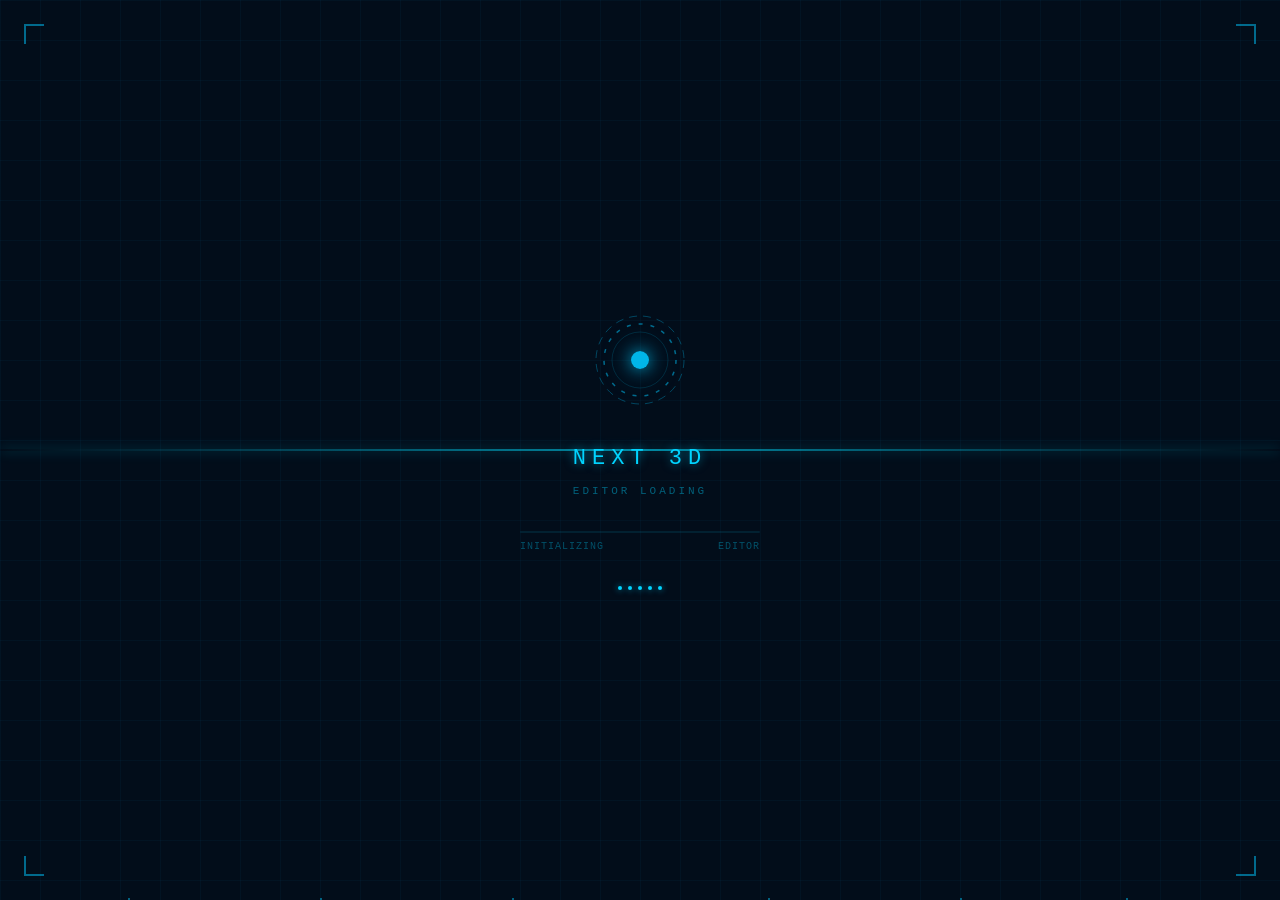
==== index.html @ 9465eab1 "提交代码" ====
<!DOCTYPE html>
<html lang="en">
  <head>
    <meta charset="UTF-8" />
    <link rel="icon" type="image/svg+xml" href="./logo3.webp" />
    <meta name="viewport" content="width=device-width, initial-scale=1.0" />
    <title>Next3D</title>
    <style>
      * { margin: 0; padding: 0; box-sizing: border-box; }

      .root-loading {
        position: fixed;
        inset: 0;
        background: #020d1a;
        display: flex;
        justify-content: center;
        align-items: center;
        overflow: hidden;
        font-family: 'Courier New', monospace;
      }

      .root-loading::before {
        content: '';
        position: absolute;
        inset: 0;
        background-image:
          linear-gradient(rgba(0, 200, 255, 0.04) 1px, transparent 1px),
          linear-gradient(90deg, rgba(0, 200, 255, 0.04) 1px, transparent 1px);
        background-size: 40px 40px;
        animation: grid-move 8s linear infinite;
      }

      @keyframes grid-move {
        0%   { transform: translateY(0); }
        100% { transform: translateY(40px); }
      }

      .root-loading::after {
        content: '';
        position: absolute;
        left: 0; right: 0;
        height: 2px;
        background: linear-gradient(90deg, transparent, rgba(0, 220, 255, 0.6), transparent);
        animation: scan 3s ease-in-out infinite;
        box-shadow: 0 0 12px rgba(0, 220, 255, 0.4);
      }

      @keyframes scan {
        0%   { top: -2px; opacity: 0; }
        10%  { opacity: 1; }
        90%  { opacity: 1; }
        100% { top: 100%; opacity: 0; }
      }

      .corner {
        position: absolute;
        width: 20px; height: 20px;
        border-color: rgba(0, 200, 255, 0.5);
        border-style: solid;
      }
      .corner-tl { top: 24px; left: 24px; border-width: 2px 0 0 2px; }
      .corner-tr { top: 24px; right: 24px; border-width: 2px 2px 0 0; }
      .corner-bl { bottom: 24px; left: 24px; border-width: 0 0 2px 2px; }
      .corner-br { bottom: 24px; right: 24px; border-width: 0 2px 2px 0; }

      .root-loading-wrap {
        position: relative;
        display: flex;
        flex-direction: column;
        align-items: center;
        gap: 32px;
        z-index: 1;
      }

      .hex-ring {
        position: relative;
        width: 100px;
        height: 100px;
      }

      .hex-ring svg {
        position: absolute;
        inset: 0;
        width: 100%;
        height: 100%;
      }

      .hex-ring .ring1 {
        animation: spin 4s linear infinite;
        transform-origin: center;
      }
      .hex-ring .ring2 {
        animation: spin 6s linear infinite reverse;
        transform-origin: center;
      }

      @keyframes spin {
        to { transform: rotate(360deg); }
      }

      .hex-core {
        position: absolute;
        inset: 0;
        display: flex;
        align-items: center;
        justify-content: center;
      }
      .hex-core::before {
        content: '';
        width: 18px; height: 18px;
        background: rgba(0, 200, 255, 0.9);
        border-radius: 50%;
        box-shadow: 0 0 16px rgba(0, 200, 255, 0.8), 0 0 32px rgba(0, 200, 255, 0.4);
        animation: pulse-core 2s ease-in-out infinite;
      }
      @keyframes pulse-core {
        0%, 100% { transform: scale(1); opacity: 0.9; }
        50%       { transform: scale(1.3); opacity: 1; }
      }

      .root-loading-title {
        color: #00d4ff;
        font-size: 22px;
        letter-spacing: 6px;
        text-transform: uppercase;
        text-shadow: 0 0 10px rgba(0, 212, 255, 0.6);
        animation: flicker 4s ease-in-out infinite;
      }
      @keyframes flicker {
        0%, 95%, 100% { opacity: 1; }
        96%            { opacity: 0.6; }
        97%            { opacity: 1; }
        98%            { opacity: 0.7; }
      }

      .root-loading-sub {
        color: rgba(0, 180, 220, 0.5);
        font-size: 11px;
        letter-spacing: 3px;
        margin-top: -24px;
      }

      .progress-wrap {
        width: 240px;
        display: flex;
        flex-direction: column;
        gap: 6px;
      }
      .progress-bar {
        width: 100%;
        height: 2px;
        background: rgba(0, 200, 255, 0.1);
        border-radius: 2px;
        overflow: hidden;
        position: relative;
      }
      .progress-bar::after {
        content: '';
        position: absolute;
        left: -60%;
        top: 0; bottom: 0;
        width: 60%;
        background: linear-gradient(90deg, transparent, #00d4ff, rgba(0, 212, 255, 0.3));
        animation: progress-slide 1.8s ease-in-out infinite;
        border-radius: 2px;
      }
      @keyframes progress-slide {
        0%   { left: -60%; }
        100% { left: 110%; }
      }

      .progress-label {
        display: flex;
        justify-content: space-between;
        color: rgba(0, 180, 220, 0.4);
        font-size: 10px;
        letter-spacing: 1px;
      }

      .data-dots {
        display: flex;
        gap: 6px;
        align-items: center;
      }
      .data-dots span {
        width: 4px; height: 4px;
        background: #00d4ff;
        border-radius: 50%;
        animation: dot-blink 1.2s ease-in-out infinite;
        box-shadow: 0 0 6px rgba(0, 212, 255, 0.8);
      }
      .data-dots span:nth-child(2) { animation-delay: 0.2s; }
      .data-dots span:nth-child(3) { animation-delay: 0.4s; }
      .data-dots span:nth-child(4) { animation-delay: 0.6s; }
      .data-dots span:nth-child(5) { animation-delay: 0.8s; }
      @keyframes dot-blink {
        0%, 100% { opacity: 0.2; transform: scaleY(1); }
        50%       { opacity: 1;   transform: scaleY(2.5); }
      }

      .particle {
        position: absolute;
        width: 2px; height: 2px;
        background: rgba(0, 200, 255, 0.6);
        border-radius: 50%;
        animation: float-up linear infinite;
      }
      @keyframes float-up {
        0%   { transform: translateY(0) translateX(0); opacity: 0; }
        10%  { opacity: 0.8; }
        90%  { opacity: 0.4; }
        100% { transform: translateY(-100vh) translateX(var(--dx, 20px)); opacity: 0; }
      }
    </style>
    <script type="module" crossorigin src="./assets/index-e77e5996.js"></script>
    <link rel="modulepreload" crossorigin href="./assets/react-vendor-e1556ff3.js">
    <link rel="modulepreload" crossorigin href="./assets/index-9e0f6fab.js">
    <link rel="modulepreload" crossorigin href="./assets/babylon-core-b560438e.js">
    <link rel="modulepreload" crossorigin href="./assets/base-a58c041c.js">
    <link rel="modulepreload" crossorigin href="./assets/antd-vendor-e5db0e0a.js">
    <link rel="stylesheet" href="./assets/index-83d38264.css">
    <link rel="stylesheet" href="./assets/base-dc4b1dd3.css">
    <link rel="stylesheet" href="./assets/index-d8f87d47.css">
  </head>
  <body>
    <div id="root">
      <div class="root-loading">
        <div class="corner corner-tl"></div>
        <div class="corner corner-tr"></div>
        <div class="corner corner-bl"></div>
        <div class="corner corner-br"></div>

        <div class="particle" style="left:10%;bottom:0;animation-duration:6s;animation-delay:0s;--dx:30px"></div>
        <div class="particle" style="left:25%;bottom:0;animation-duration:8s;animation-delay:1s;--dx:-20px"></div>
        <div class="particle" style="left:40%;bottom:0;animation-duration:5s;animation-delay:2s;--dx:15px"></div>
        <div class="particle" style="left:60%;bottom:0;animation-duration:7s;animation-delay:0.5s;--dx:-25px"></div>
        <div class="particle" style="left:75%;bottom:0;animation-duration:9s;animation-delay:1.5s;--dx:10px"></div>
        <div class="particle" style="left:88%;bottom:0;animation-duration:6s;animation-delay:3s;--dx:-15px"></div>

        <div class="root-loading-wrap">
          <div class="hex-ring">
            <svg viewBox="0 0 100 100" class="ring1">
              <circle cx="50" cy="50" r="44" fill="none" stroke="rgba(0,200,255,0.3)" stroke-width="1" stroke-dasharray="8 6" />
            </svg>
            <svg viewBox="0 0 100 100" class="ring2">
              <circle cx="50" cy="50" r="36" fill="none" stroke="rgba(0,200,255,0.5)" stroke-width="1.5" stroke-dasharray="4 8" />
            </svg>
            <svg viewBox="0 0 100 100" style="position:absolute;inset:0;width:100%;height:100%">
              <circle cx="50" cy="50" r="28" fill="none" stroke="rgba(0,200,255,0.15)" stroke-width="1" />
            </svg>
            <div class="hex-core"></div>
          </div>

          <div class="root-loading-title">NEXT 3D</div>
          <div class="root-loading-sub">EDITOR LOADING</div>

          <div class="progress-wrap">
            <div class="progress-bar"></div>
            <div class="progress-label">
              <span>INITIALIZING</span>
              <span>EDITOR</span>
            </div>
          </div>

          <div class="data-dots">
            <span></span><span></span><span></span><span></span><span></span>
          </div>
        </div>
      </div>
    </div>
    <script  src="./public/libs/jszip.js"></script>
    
  
  </body>
</html>
---- assets/index-83d38264.css ----
@font-face{font-family:iconfont;src:url(/assets/iconfont-775b035a.woff2?t=1682581403355) format("woff2"),url(/assets/iconfont-4f3cb166.woff?t=1682581403355) format("woff"),url(/assets/iconfont-fc945374.ttf?t=1682581403355) format("truetype")}.iconfont{font-family:iconfont!important;font-size:16px;font-style:normal;-webkit-font-smoothing:antialiased;-moz-osx-font-smoothing:grayscale}.icon-moon:before{content:""}.icon-sun:before{content:""}.icon-cart:before{content:""}.icon-category:before{content:""}.icon-form:before{content:""}.icon-pic:before{content:""}.icon-qrcode:before{content:""}.icon-viewgallery:before{content:""}.icon-account:before{content:""}.icon-clock:before{content:""}.icon-calendar:before{content:""}.icon-text:before{content:""}.icon-icondownload:before{content:""}.icon-rejectedorder:before{content:""}.icon-all:before{content:""}.icon-comments:before{content:""}.icon-cry:before{content:""}.icon-delete:before{content:""}.icon-edit:before{content:""}.icon-set:before{content:""}.icon-Bell:before{content:""}.icon-Clothes:before{content:""}.icon-a-FullscreenExit:before{content:""}.icon-Fullscreen:before{content:""}
---- assets/base-dc4b1dd3.css ----
.ant-tabs-tab.ant-tabs-tab-active .ant-tabs-tab-btn{color:#fff!important}.ant-tabs-tab-btn{color:#ffffff80!important}.ant-tabs-ink-bar{background:#ffffff!important}.ant-menu-vertical-right .ant-menu-item:after,.ant-menu-inline .ant-menu-item:after{border:none}.ant-menu-vertical .ant-menu-item:after,.ant-menu-vertical-left .ant-menu-item:after,.ant-menu-vertical-right .ant-menu-item:after,.ant-menu-inline .ant-menu-item:after{border-right:none!important}.ant-select-selection-item,.ant-select .ant-select-arrow .anticon{color:#000!important}.ant-input,.ant-picker,.ant-select,.ant-cascader,.ant-input-password,.ant-input-affix-wrapper,.ant-table-row-expand-icon,.ant-select-selector{color:#000!important;background-color:#bfbfbf!important;border-radius:6px!important;border:0px!important}.ant-input .anticon,.ant-picker .anticon,.ant-select .anticon,.ant-cascader .anticon,.ant-input-password .anticon,.ant-input-affix-wrapper .anticon,.ant-table-row-expand-icon .anticon,.ant-select-selector .anticon{color:#fff!important}.ant-select-dropdown,.ant-picker-dropdown{background-color:#bfbfbf!important}.ant-select-dropdown .ant-select-item-option,.ant-picker-dropdown .ant-select-item-option,.ant-select-dropdown .ant-cascader-menu-item,.ant-picker-dropdown .ant-cascader-menu-item{color:#000!important}.ant-select-dropdown .ant-select-item-option-active,.ant-picker-dropdown .ant-select-item-option-active,.ant-select-dropdown .ant-select-item-option-selected,.ant-picker-dropdown .ant-select-item-option-selected,.ant-select-dropdown .ant-cascader-menu-item-active,.ant-picker-dropdown .ant-cascader-menu-item-active{color:#fff!important;background-color:#00000080}.ant-select-dropdown .ant-cascader-menu,.ant-picker-dropdown .ant-cascader-menu,.ant-select-dropdown .ant-picker-time-panel-column,.ant-picker-dropdown .ant-picker-time-panel-column,.ant-select-dropdown .ant-picker-footer,.ant-picker-dropdown .ant-picker-footer,.ant-select-dropdown .ant-picker-panel,.ant-picker-dropdown .ant-picker-panel{border-color:#565656}.ant-select-dropdown .ant-picker-panel-container,.ant-picker-dropdown .ant-picker-panel-container{background-color:#242525}.ant-select-dropdown .ant-picker-panel-container .ant-picker-time-panel-cell-inner,.ant-picker-dropdown .ant-picker-panel-container .ant-picker-time-panel-cell-inner,.ant-select-dropdown .ant-picker-panel-container .ant-picker-cell,.ant-picker-dropdown .ant-picker-panel-container .ant-picker-cell,.ant-select-dropdown .ant-picker-panel-container th,.ant-picker-dropdown .ant-picker-panel-container th,.ant-select-dropdown .ant-picker-panel-container .ant-picker-header,.ant-picker-dropdown .ant-picker-panel-container .ant-picker-header,.ant-select-dropdown .ant-picker-panel-container button,.ant-picker-dropdown .ant-picker-panel-container button{color:#ffffffa6}.ant-btn{border-radius:6px!important}.ant-picker-input>input:focus,.theme-default .ant-picker-input>input-focused{box-shadow:none!important}.ant-input-password input,.ant-input-affix-wrapper input{border:none!important}.ant-checkbox-inner{width:20px!important;height:20px!important}.ant-checkbox-inner,.ant-radio-inner{color:#fff;background-color:#0e0e0e!important}.ant-collapse{border:none!important}.ant-collapse-content{background:#242525!important}.ant-checkbox-inner,.ant-table-row-expand-icon{border-radius:2px!important}.ant-checkbox-wrapper:not(.ant-checkbox-wrapper-disabled):hover .ant-checkbox-inner,.ant-checkbox:not(.ant-checkbox-disabled):hover .ant-checkbox-inner{border:0px!important;border-color:#fff0!important}.ant-checkbox-checked .ant-checkbox-inner{border:0px!important;border-color:#fff0!important}.ant-message-notice-content{color:#fff;background-color:#242525}.ant-popover-inner{background-color:#242525}.ant-popover-inner .ant-popover-message{color:#ffffffa6}.ant-divider{border-color:#565656}.ant-dropdown-arrow:before{background-color:#242525}.ant-dropdown-menu{background-color:#242525!important}.ant-dropdown-menu .ant-dropdown-menu-item{color:#fff}.ant-modal-content{background-color:#242525}.ant-modal-content .ant-modal-body .ant-modal-confirm-title{color:#ffffffd9}.ant-modal-content .ant-modal-body .ant-modal-confirm-content{color:#fff}.ant-menu{padding:10px 20px 0!important;background:transparent!important}.ant-menu-sub,.ant-menu-submenu-popup{padding:0!important;background:transparent!important}.ant-menu-submenu-popup .ant-menu-sub{background-color:#242525!important}.anticon svg{vertical-align:initial!important}.ant-picker{width:100%!important}.ant-pagination a,.ant-pagination .ant-pagination-prev,.ant-pagination .ant-pagination-next,.ant-pagination .anticon{color:#ffffffa6}.ant-pagination .ant-pagination-item-active>a{background-color:#242525}h1,h2,h3,h4,h5,h6{color:#fff}label{color:#fff!important}html{height:100%}body{background:#2a2c2c;height:100%}#app{height:100%;overflow:hidden}.headerMenu .ant-menu-item{font-size:14px;font-weight:400;color:#ffffff80!important;border-radius:8px}.headerMenu .ant-menu-item-selected{padding:0 16px;font-weight:500;color:#fff!important;background:#121212!important;border-radius:8px}.headerMenu .ant-menu-item:hover{color:#fff!important}.ant-descriptions-bordered .ant-descriptions-item-label,.ant-descriptions-item-content{color:#fff;background-color:#242525}.ant-descriptions-title{color:#fff}.ant-layout-content{background:#2a2c2c!important;min-height:100%!important}.ant-layout-sider{color:#fff;background:#242525!important}.ant-btn-link{border:none!important}.ant-layout-sider-collapsed .ant-menu:not(.ant-menu-horizontal) .ant-menu-item-selected{padding:0 11.5px}.ant-layout-sider-collapsed .ant-menu-item:hover{padding:0 11.5px}.ant-menu-inline,.ant-menu-vertical,.ant-menu-vertical-left{border-right:1px solid #565656}div::-webkit-scrollbar,main::-webkit-scrollbar,ul::-webkit-scrollbar{width:3px}div::-webkit-scrollbar-thumb,main::-webkit-scrollbar-thumb,ul::-webkit-scrollbar-thumb{background-color:#9093994d;border-radius:20px;-webkit-transition:background-color .3s;transition:background-color .3s}.ant-slider .ant-slider-handle:after{background-color:#bfbfbf!important}span,input{-webkit-user-select:none;-moz-user-select:none;user-select:none}img{-webkit-user-select:text;-moz-user-select:text;user-select:text}.ant-upload-list-item{border:0px!important}.ant-tree.ant-tree-block-node .ant-tree-list-holder-inner .ant-tree-node-content-wrapper{flex-shrink:0}*,:before,:after{--tw-border-spacing-x: 0;--tw-border-spacing-y: 0;--tw-translate-x: 0;--tw-translate-y: 0;--tw-rotate: 0;--tw-skew-x: 0;--tw-skew-y: 0;--tw-scale-x: 1;--tw-scale-y: 1;--tw-pan-x: ;--tw-pan-y: ;--tw-pinch-zoom: ;--tw-scroll-snap-strictness: proximity;--tw-gradient-from-position: ;--tw-gradient-via-position: ;--tw-gradient-to-position: ;--tw-ordinal: ;--tw-slashed-zero: ;--tw-numeric-figure: ;--tw-numeric-spacing: ;--tw-numeric-fraction: ;--tw-ring-inset: ;--tw-ring-offset-width: 0px;--tw-ring-offset-color: #fff;--tw-ring-color: rgb(59 130 246 / .5);--tw-ring-offset-shadow: 0 0 #0000;--tw-ring-shadow: 0 0 #0000;--tw-shadow: 0 0 #0000;--tw-shadow-colored: 0 0 #0000;--tw-blur: ;--tw-brightness: ;--tw-contrast: ;--tw-grayscale: ;--tw-hue-rotate: ;--tw-invert: ;--tw-saturate: ;--tw-sepia: ;--tw-drop-shadow: ;--tw-backdrop-blur: ;--tw-backdrop-brightness: ;--tw-backdrop-contrast: ;--tw-backdrop-grayscale: ;--tw-backdrop-hue-rotate: ;--tw-backdrop-invert: ;--tw-backdrop-opacity: ;--tw-backdrop-saturate: ;--tw-backdrop-sepia: ;--tw-contain-size: ;--tw-contain-layout: ;--tw-contain-paint: ;--tw-contain-style: }::backdrop{--tw-border-spacing-x: 0;--tw-border-spacing-y: 0;--tw-translate-x: 0;--tw-translate-y: 0;--tw-rotate: 0;--tw-skew-x: 0;--tw-skew-y: 0;--tw-scale-x: 1;--tw-scale-y: 1;--tw-pan-x: ;--tw-pan-y: ;--tw-pinch-zoom: ;--tw-scroll-snap-strictness: proximity;--tw-gradient-from-position: ;--tw-gradient-via-position: ;--tw-gradient-to-position: ;--tw-ordinal: ;--tw-slashed-zero: ;--tw-numeric-figure: ;--tw-numeric-spacing: ;--tw-numeric-fraction: ;--tw-ring-inset: ;--tw-ring-offset-width: 0px;--tw-ring-offset-color: #fff;--tw-ring-color: rgb(59 130 246 / .5);--tw-ring-offset-shadow: 0 0 #0000;--tw-ring-shadow: 0 0 #0000;--tw-shadow: 0 0 #0000;--tw-shadow-colored: 0 0 #0000;--tw-blur: ;--tw-brightness: ;--tw-contrast: ;--tw-grayscale: ;--tw-hue-rotate: ;--tw-invert: ;--tw-saturate: ;--tw-sepia: ;--tw-drop-shadow: ;--tw-backdrop-blur: ;--tw-backdrop-brightness: ;--tw-backdrop-contrast: ;--tw-backdrop-grayscale: ;--tw-backdrop-hue-rotate: ;--tw-backdrop-invert: ;--tw-backdrop-opacity: ;--tw-backdrop-saturate: ;--tw-backdrop-sepia: ;--tw-contain-size: ;--tw-contain-layout: ;--tw-contain-paint: ;--tw-contain-style: }/*! tailwindcss v3.4.12 | MIT License | https://tailwindcss.com*/*,:before,:after{box-sizing:border-box;border-width:0;border-style:solid;border-color:#e5e7eb}:before,:after{--tw-content: ""}html,:host{line-height:1.5;-webkit-text-size-adjust:100%;-moz-tab-size:4;-o-tab-size:4;tab-size:4;font-family:ui-sans-serif,system-ui,sans-serif,"Apple Color Emoji","Segoe UI Emoji",Segoe UI Symbol,"Noto Color Emoji";font-feature-settings:normal;font-variation-settings:normal;-webkit-tap-highlight-color:transparent}body{margin:0;line-height:inherit}hr{height:0;color:inherit;border-top-width:1px}abbr:where([title]){-webkit-text-decoration:underline dotted;text-decoration:underline dotted}h1,h2,h3,h4,h5,h6{font-size:inherit;font-weight:inherit}a{color:inherit;text-decoration:inherit}b,strong{font-weight:bolder}code,kbd,samp,pre{font-family:ui-monospace,SFMono-Regular,Menlo,Monaco,Consolas,Liberation Mono,Courier New,monospace;font-feature-settings:normal;font-variation-settings:normal;font-size:1em}small{font-size:80%}sub,sup{font-size:75%;line-height:0;position:relative;vertical-align:baseline}sub{bottom:-.25em}sup{top:-.5em}table{text-indent:0;border-color:inherit;border-collapse:collapse}button,input,optgroup,select,textarea{font-family:inherit;font-feature-settings:inherit;font-variation-settings:inherit;font-size:100%;font-weight:inherit;line-height:inherit;letter-spacing:inherit;color:inherit;margin:0;padding:0}button,select{text-transform:none}button,input:where([type=button]),input:where([type=reset]),input:where([type=submit]){-webkit-appearance:button;background-color:transparent;background-image:none}:-moz-focusring{outline:auto}:-moz-ui-invalid{box-shadow:none}progress{vertical-align:baseline}::-webkit-inner-spin-button,::-webkit-outer-spin-button{height:auto}[type=search]{-webkit-appearance:textfield;outline-offset:-2px}::-webkit-search-decoration{-webkit-appearance:none}::-webkit-file-upload-button{-webkit-appearance:button;font:inherit}summary{display:list-item}blockquote,dl,dd,h1,h2,h3,h4,h5,h6,hr,figure,p,pre{margin:0}fieldset{margin:0;padding:0}legend{padding:0}ol,ul,menu{list-style:none;margin:0;padding:0}dialog{padding:0}textarea{resize:vertical}input::-moz-placeholder,textarea::-moz-placeholder{opacity:1;color:#9ca3af}input::placeholder,textarea::placeholder{opacity:1;color:#9ca3af}button,[role=button]{cursor:pointer}:disabled{cursor:default}img,svg,video,canvas,audio,iframe,embed,object{display:block;vertical-align:middle}img,video{max-width:100%;height:auto}[hidden]{display:none}.container{width:100%}@media (min-width: 640px){.container{max-width:640px}}@media (min-width: 768px){.container{max-width:768px}}@media (min-width: 1024px){.container{max-width:1024px}}@media (min-width: 1280px){.container{max-width:1280px}}@media (min-width: 1536px){.container{max-width:1536px}}.\!visible{visibility:visible!important}.visible{visibility:visible}.static{position:static}.fixed{position:fixed}.absolute{position:absolute}.relative{position:relative}.sticky{position:sticky}.block{display:block}.inline{display:inline}.flex{display:flex}.table{display:table}.grid{display:grid}.hidden{display:none}.transform{transform:translate(var(--tw-translate-x),var(--tw-translate-y)) rotate(var(--tw-rotate)) skew(var(--tw-skew-x)) skewY(var(--tw-skew-y)) scaleX(var(--tw-scale-x)) scaleY(var(--tw-scale-y))}.resize{resize:both}.truncate{overflow:hidden;text-overflow:ellipsis;white-space:nowrap}.border{border-width:1px}.uppercase{text-transform:uppercase}.lowercase{text-transform:lowercase}.shadow{--tw-shadow: 0 1px 3px 0 rgb(0 0 0 / .1), 0 1px 2px -1px rgb(0 0 0 / .1);--tw-shadow-colored: 0 1px 3px 0 var(--tw-shadow-color), 0 1px 2px -1px var(--tw-shadow-color);box-shadow:var(--tw-ring-offset-shadow, 0 0 #0000),var(--tw-ring-shadow, 0 0 #0000),var(--tw-shadow)}.outline{outline-style:solid}.blur{--tw-blur: blur(8px);filter:var(--tw-blur) var(--tw-brightness) var(--tw-contrast) var(--tw-grayscale) var(--tw-hue-rotate) var(--tw-invert) var(--tw-saturate) var(--tw-sepia) var(--tw-drop-shadow)}.invert{--tw-invert: invert(100%);filter:var(--tw-blur) var(--tw-brightness) var(--tw-contrast) var(--tw-grayscale) var(--tw-hue-rotate) var(--tw-invert) var(--tw-saturate) var(--tw-sepia) var(--tw-drop-shadow)}.filter{filter:var(--tw-blur) var(--tw-brightness) var(--tw-contrast) var(--tw-grayscale) var(--tw-hue-rotate) var(--tw-invert) var(--tw-saturate) var(--tw-sepia) var(--tw-drop-shadow)}.transition{transition-property:color,background-color,border-color,text-decoration-color,fill,stroke,opacity,box-shadow,transform,filter,-webkit-backdrop-filter;transition-property:color,background-color,border-color,text-decoration-color,fill,stroke,opacity,box-shadow,transform,filter,backdrop-filter;transition-property:color,background-color,border-color,text-decoration-color,fill,stroke,opacity,box-shadow,transform,filter,backdrop-filter,-webkit-backdrop-filter;transition-timing-function:cubic-bezier(.4,0,.2,1);transition-duration:.15s}.ease-in-out{transition-timing-function:cubic-bezier(.4,0,.2,1)}html,body{width:100%;height:100%;overflow:hidden}#root{height:100%;overflow:hidden}#root .ant-spin-nested-loading,#root .ant-spin-container{height:100%}#root .root-loading{max-height:100%}.ant-message-custom-content{display:flex;align-items:center}.ant-message-custom-content .anticon{top:0!important}.CustomContextMenu{position:absolute;background:#333e;min-width:8rem;color:#fff;font-size:.8rem;overflow:hidden;border-radius:8px;box-shadow:2px 2px 10px #6666;z-index:100000}.CustomContextMenu div{cursor:pointer;padding:6px 10px;transition:background-color .25s ease-in-out}.CustomContextMenu div:hover{background:#1a1a1c}#customContextMenu{background:#333e;-webkit-backdrop-filter:blur(8px);backdrop-filter:blur(8px);border:.5px solid rgba(20,20,20,.3);width:auto;height:auto;position:absolute;display:flex;flex-direction:column;z-index:9999;padding:.4rem .25rem;border-radius:.375rem;min-width:8rem;pointer-events:auto;box-shadow:0 2px 10px #0c0c0c33}.customContextMenuItems{color:#fff;font-size:.8rem;font-family:monospace;background-color:transparent;cursor:pointer;padding:4px 8px;border-radius:.25rem;line-height:1rem;font-weight:500;transition:background-color .25s ease-in-out}.customContextMenuItems:hover{color:#fff;background-color:#017aff}
---- assets/index-d8f87d47.css ----
.index-module_TextureAsset_e4bf1{justify-content:center}.index-module_imageContainer_160c8{position:relative;width:110px;display:inline-block;text-align:center;margin:0 10px}.index-module_imageContainer_160c8:last-child{margin-bottom:100px}.index-module_icon_f36f3{position:absolute;right:0;top:0;z-index:100}.index-module_icon_f36f3:hover{cursor:pointer}.index-module_MaterialAsset_cc990{justify-content:center}.index-module_imageContainer_02bf8{position:relative;display:inline-block}.index-module_imageContainer_02bf8:last-child{margin-bottom:150px}.index-module_itemName_6f32e{text-align:center;width:110px;display:block}.ServiceMaterialAsset{height:100%;width:100%}.ServiceMaterialAsset .ant-tabs .ant-tabs-nav-wrap{min-height:30px!important}.ServiceMaterialAsset .imageContainer{position:relative;display:inline-block}.ServiceMaterialAsset .imageContainer:first-child{margin-top:50px}.ServiceMaterialAsset .imageContainer:last-child{margin-bottom:150px}.ServiceMaterialAsset .itemName{text-align:center;display:block}.TextureAsset{height:100%;width:100%}.TextureAsset .ant-tabs .ant-tabs-nav-wrap{min-height:30px!important}.TextureAsset .imageContainer{position:relative;width:110px;display:inline-block;text-align:center;margin:0 10px}.TextureAsset .imageContainer:first-child{margin-top:50px}.TextureAsset .imageContainer:last-child{margin-bottom:100px}.TextureAsset .icon{position:absolute;right:0;top:0;z-index:100}.TextureAsset .icon:hover{cursor:pointer}.assetWrapper{background-color:#121212;margin:0;padding:0;height:100%;width:100%;overflow:hidden}.assetWrapper #host-element{height:100%}.assetWrapper #host-element #nmeNodeList{overflow-y:scroll}.assetWrapper #host-element .list-container{height:100%!important;padding-bottom:200px}.assetWrapper .ant-tabs-content-holder,.assetWrapper .ant-tabs-content-holder .ant-tabs-content,.assetWrapper .ant-tabs-content-holder .ant-tabs-content .ant-tabs-tabpane{height:100%}.assetWrapper .sceneAssetTaps{background-color:#121212;margin:0;padding:0;height:100%;width:100%}.assetWrapper .sceneAssetTaps .ant-tabs-nav-wrap{overflow-y:scroll!important;min-height:450px;height:100%}.assetWrapper .sceneAssetTaps .ant-tabs-tab{padding-top:0!important}.assetWrapper .sceneAssetTaps .ant-tabs-content-holder{overflow:hidden}.assetWrapper .sceneAssetTaps .ant-tabs-content-holder .ant-tabs-nav{height:34px!important;overflow-y:scroll;position:absolute;background-color:#121212;z-index:1000;width:100%}.assetWrapper .sceneAssetTaps .ant-tabs-content-holder .ant-tabs-tabpane{overflow-y:scroll!important}.assetWrapper .sceneAssetTaps .ant-tabs-content-holder .ant-tabs-nav-list:first-child{padding-top:0!important}.assetWrapper .sceneAssetTaps .ant-tabs-content-holder .ant-tabs{overflow-y:hidden!important}.assetWrapper .assetTaps{background-color:#121212;margin:0;padding:0;height:100%;width:100%}.editorLogo{width:50px;height:50px;display:inline-block;cursor:pointer}.ant-layout-header{display:flex;align-items:center;justify-content:space-between;height:58px;padding:0!important;background-color:#121212!important;border-bottom:1px solid #565656;width:100%}.ant-layout-header .headerMenu{width:100%;display:flex;justify-content:center;align-items:center}.ant-layout-header .header-ri{padding-right:12px;color:#fff}.ant-layout-header .iconfont{color:#fff}.renderCanvas-module_RenderCanvasContainer_a12f2{width:100%;height:100%;position:absolute;top:0;left:0;display:flex}.renderCanvas-module_renderCanvas_15566{width:100%;height:100%;max-width:100%;max-height:100%;display:block}.index-module_loadingWrapper_aa9c2{position:absolute;inset:0;z-index:100;display:flex;justify-content:center;align-items:center}.index-module_loading_7ed77{width:45px;height:45px;display:inline-block;padding:0;border-radius:100%;border:5px solid;border-top-color:#00aeff;border-bottom-color:#00aeff4d;border-left-color:#00aeff;border-right-color:#00aeff4d;animation:index-module_loading-animation_62595 1s ease-in-out infinite}@keyframes index-module_loading-animation_62595{0%{transform:rotate(0)}to{transform:rotate(360deg)}}.ant-layout{height:100%;overflow:hidden}.ant-layout .toosBar{width:50px!important;max-width:50px!important;min-width:50px!important;background-color:#121212!important}.ant-layout .rightSider{width:300px!important;max-width:300px!important;min-width:300px!important}.ant-layout .rightSider .ant-collapse-content-box{padding:6px 0 6px 6px!important}.ant-layout .ant-section{height:calc(100% - 58px);overflow-x:hidden}.ant-layout .ant-layout-content{position:relative!important;height:100%;min-height:600px;margin:0;padding:0}#renderImageContainer{height:100%;flex-grow:1;background-color:#fff;background-image:linear-gradient(45deg,#888 25%,transparent 0,transparent 75%,#888 0),linear-gradient(45deg,#888 25%,transparent 0,transparent 75%,#888 0);background-position:0 0,26px 26px;background-size:52px 52px}.index-module_buttonElement_e37c5{width:90%!important;background-color:#ffffffc1;color:#000!important;font-weight:400;border-radius:6px!important;margin:10px 5%}.index-module_buttonElement_e37c5:hover{background-color:#fff!important}.index-module_CheckBoxElement_4860d{margin-top:5px;margin-bottom:5px;height:25px;line-height:25px}.index-module_name_53db2{min-width:40%;display:inline-block}.index-module_checkBox_6c564{margin-left:10px}.index-module_colorElement_fae99{margin-top:5px;margin-bottom:5px;height:32px;line-height:32px;display:flex;align-items:center}.index-module_colorName_bdc8c{display:inline-block;width:calc(40% + 2px)}.index-module_colorWrapper_2a331{display:inline-block}.index-module_colorPicker_be84f{margin-top:4px;margin-right:5px;border:0px!important;border-color:#fff0!important}.index-module_selectWrapper_69833{margin-top:10px;margin-bottom:10px}.index-module_selectWrapper_69833 .index-module_name_e2da8{display:inline-block;width:40%}.index-module_InputNumberElement_78919{display:flex;align-items:center;margin-top:5px;margin-bottom:5px}.index-module_name_c3c73{display:inline-block;width:40%}.index-module_InputStringElement_fde5b{display:flex;align-items:center;margin-top:5px;margin-bottom:5px}.index-module_name_393c5{display:inline-block;width:40%}.index-module_input_25c5d{width:100px;background-color:#000!important;color:#fff!important;border-radius:6px!important}.index-module_input_25c5d::-moz-placeholder{color:#ffffffa6!important}.index-module_input_25c5d::placeholder{color:#ffffffa6!important}.index-module_SliderElement_a6436{display:flex;align-items:center}.index-module_name_5ee3d{display:inline-block;width:40%}.index-module_slider_533d2{display:inline-block;width:50px}.index-module_input_c658c{display:inline-block;width:70px;margin-left:5px;color:#fff!important}.index-module_SliderNumberInput_a1bfa{display:flex;align-items:center;margin-top:5px;margin-bottom:5px;height:25px;padding:5px;background-color:#000}.index-module_input_b06b9{margin:0 0 0 5px;padding:0;color:#fff;background-color:#000;flex-grow:1!important;flex-shrink:1!important;border:none;outline:none;height:25px;display:inline-block;width:80%}.index-module_DragLabel_85a0d{padding:0;color:#a7a7a7;cursor:ns-resize!important;background-color:#000!important;height:25px;line-height:25px;display:inline-block}.index-module_name_7974d{width:30%}.index-module_name_23559{width:20%}.index-module_ImageElement_704e6{display:flex;align-items:center;margin-top:5px;margin-bottom:5px;height:102px;gap:12px}.index-module_name_e6c58{display:inline-block;width:40%;font-size:14px;color:#aaa}.index-module_imageContainer_5a2fc{display:flex;align-items:center;justify-content:center;height:100%;width:100%;position:relative}.index-module_uploadBg_4d5d9{background-image:repeating-conic-gradient(#00000044 0 25%,transparent 0 50%)!important;background-size:16px 16px;background-color:#eee;width:100px;height:100px;display:flex;align-items:center;justify-content:center;cursor:pointer;transition:border-color .2s,background .2s}.index-module_deleteIcon_9b0a2{position:absolute;top:2px;right:2px;font-size:16px;color:#959595;background:#000000;border-radius:50%;padding:2px;cursor:pointer;z-index:1;box-shadow:0 2px 4px #0003}.index-module_deleteIcon_9b0a2:hover{color:#fff}.index-module_ImageElement_d5d52{display:flex;align-items:center;margin-top:5px;margin-bottom:5px;height:102px}.index-module_name_558d4{display:inline-block;width:40%}.index-module_uploadBg_61df1{background-image:repeating-conic-gradient(#00000044 0 25%,transparent 0 50%)!important;background-size:16px 16px;background-color:#eee;width:100%;height:100%}.material-node-list{display:flex;flex-direction:column;gap:8px;max-height:212px;overflow-y:auto;padding-bottom:50px}.material-node-item{display:flex;justify-content:space-between;align-items:center;padding:6px 12px;border-radius:6px;cursor:pointer;background:#232323;transition:background .2s}.material-node-item:hover{background:#333}.material-node-item.selected{background:#555}.material-node-content{display:flex;align-items:center;gap:10px}.material-node-dot{width:16px;height:16px;border-radius:50%;display:inline-block;margin-right:10px;box-sizing:border-box}.material-node-label{font-size:15px;color:#eee}.material-node-item.selected .material-node-label{color:#fff;font-weight:700}.material-node-add-btn{margin-top:12px;border-radius:6px;height:36px;font-size:15px;background:#232323;color:#aaa;border-color:#444;transition:background .2s,color .2s}.material-node-add-btn:hover{background:#333;color:#fff;border-color:#666}.material-node-delete{color:#959595;font-size:16px;cursor:pointer;transition:color .2s}.material-node-delete:hover{color:#fff}.material-node-actions{display:flex;align-items:center;gap:8px}.material-node-arrow{color:#959595;font-size:14px;cursor:pointer;transition:color .2s}.material-node-arrow:hover{color:#fff}.texture-block-list{display:flex!important;flex-wrap:wrap;gap:16px;align-items:flex-start;max-width:224px}.texture-block-item{display:flex;flex-direction:column;align-items:center;width:64px;cursor:pointer;transition:box-shadow .2s,border-color .2s;position:relative}.texture-block-pic{width:64px;height:64px;-o-object-fit:cover;object-fit:cover;border-radius:4px;background:#222;border:1px solid #333}.texture-block-label{margin-top:4px;font-size:14px;color:#aaa;text-align:center}.texture-block-item.selected .texture-block-pic{border-color:#40a9ff;box-shadow:0 0 0 2px #40a9ff33}.texture-block-add{justify-content:center}.texture-block-add-btn{width:64px;height:64px;display:flex;align-items:center;justify-content:center;background:#18191c;border:1px dashed #333;border-radius:4px;cursor:pointer;transition:border-color .2s,background .2s}.texture-block-add-btn:hover{border-color:#666;background:#232323}.texture-block-delete{position:absolute;top:-8px;right:-8px;font-size:16px;color:#959595;background:#000;border-radius:50%;padding:2px;cursor:pointer;z-index:1;box-shadow:0 2px 4px #0003}.texture-block-delete:hover{color:#fff}.texture-block-arrows{display:flex;justify-content:center;gap:16px;margin-top:8px}.texture-block-arrow{color:#959595;font-size:16px;cursor:pointer;transition:color .2s;padding:4px;border-radius:4px}.texture-block-arrow:hover{color:#fff;background:rgba(255,255,255,.1)}.index-module_sceneWrapper_d5804,.index-module_renderWrapper_670ed,.index-module_postProcessWrapper_8893c,.index-module_animationWrapper_88fb4{position:absolute;width:100%}.index-module_interactiveWrapper_46092{width:100%;background-color:#242525!important}.index-module_instanceInteractiveWrapper_e0266{width:100%;background-color:#242525!important;padding:16px;background:#1a1a1a;border-radius:8px;min-height:300px}.index-module_interactiveItem_40528{display:flex;justify-content:space-around}.index-module_interactiveItemName_ba43b{flex-grow:1}.index-module_associateItemName_50021{margin-bottom:24px}.index-module_imageTitle_69cb0{margin-bottom:24px;font-weight:bolder}.index-module_imageItem_896e0{width:120px;height:120px;text-align:center;background-image:url(/assets/bg3-6700b6e9.png);background-size:cover;margin:auto;position:relative}.index-module_imageItemDelete_5232c{position:absolute;top:5px;right:5px;width:20px;height:20px;z-index:10}.index-module_imageItemDelete_5232c:hover{cursor:pointer}.index-module_imageAddItem_dc789{width:120px;height:120px;text-align:center;background-color:#141414;background-size:cover;line-height:90px;font-size:100px}.index-module_associateCard_8de88{background:#2a2a2a!important;border:1px solid #333!important;border-radius:8px!important}.index-module_associateCard_8de88 .ant-card-head{background:#333!important;border-bottom:1px solid #444!important;border-radius:8px 8px 0 0!important}.index-module_associateCard_8de88 .ant-card-head .index-module_ant-card-head-title_dc071{color:#fff!important;font-weight:500}.index-module_associateCard_8de88 .ant-card-body{background:#2a2a2a!important;border-radius:0 0 8px 8px!important;padding:12px 16px!important}.index-module_associateBtn_03c5b{background:#232323!important;border-color:#232323!important;border-radius:6px!important;color:#fff!important}.index-module_associateBtn_03c5b:hover{background:#444!important;border-color:#444!important;color:#fff!important}.index-module_associateContent_b9a22{display:flex;align-items:center;gap:8px;margin-top:8px}.index-module_nodeTag_42106{border-radius:4px!important;font-size:12px!important;padding:2px 8px!important}.index-module_actionArea_b48c5{margin-top:24px;padding:16px;background:#333;border-radius:8px;border:1px solid #444}.index-module_downloadBtn_38cad{background:#232323!important;border-color:#232323!important;border-radius:8px!important;height:48px!important;font-size:16px!important;font-weight:500!important;color:#fff!important}.index-module_downloadBtn_38cad:hover{background:#444!important;border-color:#444!important;color:#fff!important}.index-module_wrapper_ae4fa{overflow-y:scroll;height:100%}.index-module_content_9b623{height:1500px;position:relative;height:100%;overflow-y:scroll}.index-module_treeWrapper_cd23d{overflow:scroll;padding-bottom:30px;padding-top:30px;height:100%;width:200px;background-color:#121212!important}.index-module_treeWrapper_cd23d::-webkit-scrollbar{width:10px!important;height:10px!important}.index-module_treeWrapper_cd23d::-webkit-scrollbar-thumb{background-color:#9093994d;border-radius:10px;width:10px!important;-webkit-transition:background-color .3s;transition:background-color .3s}.index-module_treeMenu_5f0df{background-color:#121212!important;width:100%!important}.index-module_toosWrapper_49fc7{padding-top:30px;padding-bottom:30px}.index-module_icons_b6961{width:20px;height:20px;margin:15px 5px 15px 15px;display:inline-block;font-size:20px;line-height:20px;cursor:pointer;-webkit-user-select:none;-moz-user-select:none;user-select:none}.index-module_loadingWrapper_82ea6{position:absolute;inset:0;z-index:100;display:flex;justify-content:center;align-items:center}.index-module_loading_1edee{width:45px;height:45px;display:inline-block;padding:0;border-radius:100%;border:5px solid;border-top-color:#00aeff;border-bottom-color:#00aeff4d;border-left-color:#00aeff;border-right-color:#00aeff4d;animation:index-module_loading-animation_b99b6 1s ease-in-out infinite}@keyframes index-module_loading-animation_b99b6{0%{transform:rotate(0)}to{transform:rotate(360deg)}}
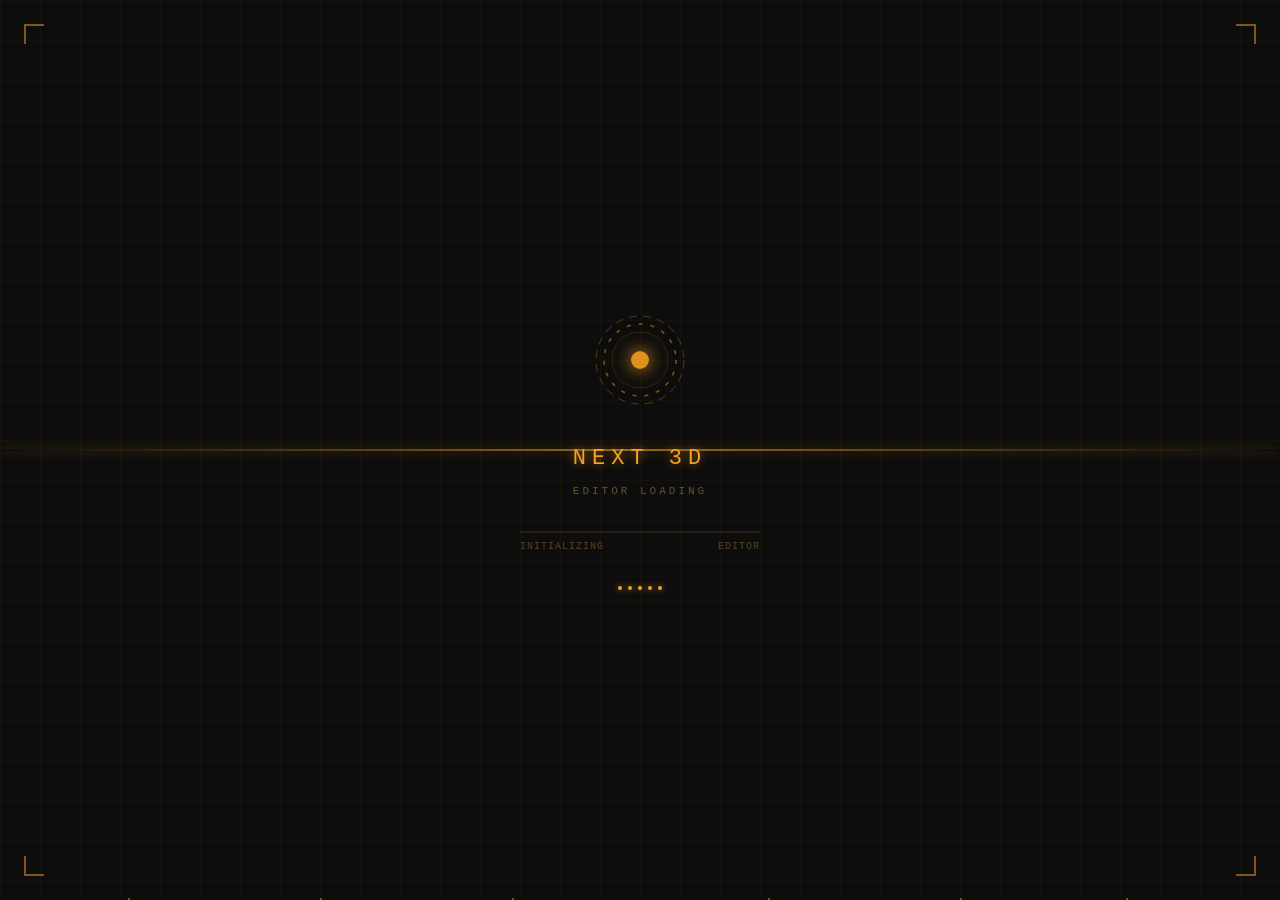
==== commit 8bce7fe3: "提交代码" ====
--- a/index.html
+++ b/index.html
@@ -11,7 +11,7 @@
       .root-loading {
         position: fixed;
         inset: 0;
-        background: #020d1a;
+        background: #0d0d0d;
         display: flex;
         justify-content: center;
         align-items: center;
@@ -24,8 +24,8 @@
         position: absolute;
         inset: 0;
         background-image:
-          linear-gradient(rgba(0, 200, 255, 0.04) 1px, transparent 1px),
-          linear-gradient(90deg, rgba(0, 200, 255, 0.04) 1px, transparent 1px);
+          linear-gradient(rgba(245, 160, 32, 0.04) 1px, transparent 1px),
+          linear-gradient(90deg, rgba(245, 160, 32, 0.04) 1px, transparent 1px);
         background-size: 40px 40px;
         animation: grid-move 8s linear infinite;
       }
@@ -40,9 +40,9 @@
         position: absolute;
         left: 0; right: 0;
         height: 2px;
-        background: linear-gradient(90deg, transparent, rgba(0, 220, 255, 0.6), transparent);
+        background: linear-gradient(90deg, transparent, rgba(245, 160, 32, 0.6), transparent);
         animation: scan 3s ease-in-out infinite;
-        box-shadow: 0 0 12px rgba(0, 220, 255, 0.4);
+        box-shadow: 0 0 12px rgba(245, 160, 32, 0.4);
       }
 
       @keyframes scan {
@@ -55,7 +55,7 @@
       .corner {
         position: absolute;
         width: 20px; height: 20px;
-        border-color: rgba(0, 200, 255, 0.5);
+        border-color: rgba(245, 160, 32, 0.5);
         border-style: solid;
       }
       .corner-tl { top: 24px; left: 24px; border-width: 2px 0 0 2px; }
@@ -108,9 +108,9 @@
       .hex-core::before {
         content: '';
         width: 18px; height: 18px;
-        background: rgba(0, 200, 255, 0.9);
+        background: rgba(245, 160, 32, 0.9);
         border-radius: 50%;
-        box-shadow: 0 0 16px rgba(0, 200, 255, 0.8), 0 0 32px rgba(0, 200, 255, 0.4);
+        box-shadow: 0 0 16px rgba(245, 160, 32, 0.8), 0 0 32px rgba(245, 160, 32, 0.4);
         animation: pulse-core 2s ease-in-out infinite;
       }
       @keyframes pulse-core {
@@ -119,11 +119,11 @@
       }
 
       .root-loading-title {
-        color: #00d4ff;
+        color: #f5a020;
         font-size: 22px;
         letter-spacing: 6px;
         text-transform: uppercase;
-        text-shadow: 0 0 10px rgba(0, 212, 255, 0.6);
+        text-shadow: 0 0 10px rgba(245, 160, 32, 0.6);
         animation: flicker 4s ease-in-out infinite;
       }
       @keyframes flicker {
@@ -134,7 +134,7 @@
       }
 
       .root-loading-sub {
-        color: rgba(0, 180, 220, 0.5);
+        color: rgba(200, 150, 60, 0.5);
         font-size: 11px;
         letter-spacing: 3px;
         margin-top: -24px;
@@ -149,7 +149,7 @@
       .progress-bar {
         width: 100%;
         height: 2px;
-        background: rgba(0, 200, 255, 0.1);
+        background: rgba(245, 160, 32, 0.1);
         border-radius: 2px;
         overflow: hidden;
         position: relative;
@@ -160,7 +160,7 @@
         left: -60%;
         top: 0; bottom: 0;
         width: 60%;
-        background: linear-gradient(90deg, transparent, #00d4ff, rgba(0, 212, 255, 0.3));
+        background: linear-gradient(90deg, transparent, #f5a020, rgba(245, 160, 32, 0.3));
         animation: progress-slide 1.8s ease-in-out infinite;
         border-radius: 2px;
       }
@@ -172,7 +172,7 @@
       .progress-label {
         display: flex;
         justify-content: space-between;
-        color: rgba(0, 180, 220, 0.4);
+        color: rgba(200, 150, 60, 0.4);
         font-size: 10px;
         letter-spacing: 1px;
       }
@@ -184,10 +184,10 @@
       }
       .data-dots span {
         width: 4px; height: 4px;
-        background: #00d4ff;
+        background: #f5a020;
         border-radius: 50%;
         animation: dot-blink 1.2s ease-in-out infinite;
-        box-shadow: 0 0 6px rgba(0, 212, 255, 0.8);
+        box-shadow: 0 0 6px rgba(245, 160, 32, 0.8);
       }
       .data-dots span:nth-child(2) { animation-delay: 0.2s; }
       .data-dots span:nth-child(3) { animation-delay: 0.4s; }
@@ -201,7 +201,7 @@
       .particle {
         position: absolute;
         width: 2px; height: 2px;
-        background: rgba(0, 200, 255, 0.6);
+        background: rgba(245, 160, 32, 0.6);
         border-radius: 50%;
         animation: float-up linear infinite;
       }
@@ -212,15 +212,15 @@
         100% { transform: translateY(-100vh) translateX(var(--dx, 20px)); opacity: 0; }
       }
     </style>
-    <script type="module" crossorigin src="./assets/index-e77e5996.js"></script>
+    <script type="module" crossorigin src="./assets/index-b8b55b34.js"></script>
     <link rel="modulepreload" crossorigin href="./assets/react-vendor-e1556ff3.js">
-    <link rel="modulepreload" crossorigin href="./assets/index-9e0f6fab.js">
-    <link rel="modulepreload" crossorigin href="./assets/babylon-core-b560438e.js">
-    <link rel="modulepreload" crossorigin href="./assets/base-a58c041c.js">
-    <link rel="modulepreload" crossorigin href="./assets/antd-vendor-e5db0e0a.js">
-    <link rel="stylesheet" href="./assets/index-83d38264.css">
-    <link rel="stylesheet" href="./assets/base-dc4b1dd3.css">
-    <link rel="stylesheet" href="./assets/index-d8f87d47.css">
+    <link rel="modulepreload" crossorigin href="./assets/index-3f5d60fc.js">
+    <link rel="modulepreload" crossorigin href="./assets/babylon-core-83fe151a.js">
+    <link rel="modulepreload" crossorigin href="./assets/base-aff10b79.js">
+    <link rel="modulepreload" crossorigin href="./assets/antd-vendor-1d6905d8.js">
+    <link rel="stylesheet" href="./assets/index-8734f769.css">
+    <link rel="stylesheet" href="./assets/base-1892adbc.css">
+    <link rel="stylesheet" href="./assets/index-98fd20e9.css">
   </head>
   <body>
     <div id="root">
@@ -240,13 +240,13 @@
         <div class="root-loading-wrap">
           <div class="hex-ring">
             <svg viewBox="0 0 100 100" class="ring1">
-              <circle cx="50" cy="50" r="44" fill="none" stroke="rgba(0,200,255,0.3)" stroke-width="1" stroke-dasharray="8 6" />
+              <circle cx="50" cy="50" r="44" fill="none" stroke="rgba(245,160,32,0.3)" stroke-width="1" stroke-dasharray="8 6" />
             </svg>
             <svg viewBox="0 0 100 100" class="ring2">
-              <circle cx="50" cy="50" r="36" fill="none" stroke="rgba(0,200,255,0.5)" stroke-width="1.5" stroke-dasharray="4 8" />
+              <circle cx="50" cy="50" r="36" fill="none" stroke="rgba(245,160,32,0.5)" stroke-width="1.5" stroke-dasharray="4 8" />
             </svg>
             <svg viewBox="0 0 100 100" style="position:absolute;inset:0;width:100%;height:100%">
-              <circle cx="50" cy="50" r="28" fill="none" stroke="rgba(0,200,255,0.15)" stroke-width="1" />
+              <circle cx="50" cy="50" r="28" fill="none" stroke="rgba(245,160,32,0.15)" stroke-width="1" />
             </svg>
             <div class="hex-core"></div>
           </div>
@@ -270,6 +270,6 @@
     </div>
     <script  src="./public/libs/jszip.js"></script>
     
-  
+
   </body>
 </html>
--- a/assets/index-8734f769.css
+++ b/assets/index-8734f769.css
@@ -0,0 +1 @@
+@font-face{font-family:iconfont;src:url(./iconfont-775b035a.woff2?t=1682581403355) format("woff2"),url(./iconfont-4f3cb166.woff?t=1682581403355) format("woff"),url(./iconfont-fc945374.ttf?t=1682581403355) format("truetype")}.iconfont{font-family:iconfont!important;font-size:16px;font-style:normal;-webkit-font-smoothing:antialiased;-moz-osx-font-smoothing:grayscale}.icon-moon:before{content:""}.icon-sun:before{content:""}.icon-cart:before{content:""}.icon-category:before{content:""}.icon-form:before{content:""}.icon-pic:before{content:""}.icon-qrcode:before{content:""}.icon-viewgallery:before{content:""}.icon-account:before{content:""}.icon-clock:before{content:""}.icon-calendar:before{content:""}.icon-text:before{content:""}.icon-icondownload:before{content:""}.icon-rejectedorder:before{content:""}.icon-all:before{content:""}.icon-comments:before{content:""}.icon-cry:before{content:""}.icon-delete:before{content:""}.icon-edit:before{content:""}.icon-set:before{content:""}.icon-Bell:before{content:""}.icon-Clothes:before{content:""}.icon-a-FullscreenExit:before{content:""}.icon-Fullscreen:before{content:""}
--- a/assets/base-1892adbc.css
+++ b/assets/base-1892adbc.css
@@ -0,0 +1 @@
+.ant-tabs-tab.ant-tabs-tab-active .ant-tabs-tab-btn{color:#f5a020!important;text-shadow:0 0 8px rgba(245,160,32,.4)}.ant-tabs-tab-btn{color:#ffffff59!important;transition:color .2s}.ant-tabs-tab-btn:hover{color:#ffffffd1!important}.ant-tabs-ink-bar{background:#f5a020!important;box-shadow:0 0 8px #f5a02033}.ant-tabs-nav:before{border-color:#ffffff1a!important}.ant-menu-vertical-right .ant-menu-item:after,.ant-menu-inline .ant-menu-item:after,.ant-menu-vertical .ant-menu-item:after,.ant-menu-vertical-left .ant-menu-item:after{border:none!important}.ant-menu{padding:10px 20px 0!important;background:transparent!important}.ant-menu-sub,.ant-menu-submenu-popup{padding:0!important;background:transparent!important}.ant-menu-submenu-popup .ant-menu-sub{background-color:#161616!important}.ant-menu-inline,.ant-menu-vertical,.ant-menu-vertical-left{border-right:1px solid rgba(255,255,255,.1)}.headerMenu .ant-menu-item{font-size:13px;font-weight:400;color:#ffffff80!important;border-radius:4px;letter-spacing:.04em;transition:all .2s}.headerMenu .ant-menu-item-selected{color:#f5a020!important;background:rgba(245,160,32,.07)!important;border-radius:4px;box-shadow:inset 0 0 0 1px #f5a02033}.headerMenu .ant-menu-item:hover{color:#f5a020!important;background:rgba(245,166,35,.06)!important}.ant-select-selection-item{color:#ffffffd1!important}.ant-select .ant-select-arrow .anticon{color:#ffffff80!important}.ant-input,.ant-picker,.ant-select,.ant-cascader,.ant-input-password,.ant-input-affix-wrapper,.ant-table-row-expand-icon,.ant-select-selector{color:#ffffffd1!important;background-color:#1c1c1c!important;border-radius:4px!important;border:1px solid rgba(255,255,255,.1)!important;transition:border-color .2s,box-shadow .2s}.ant-input .anticon,.ant-picker .anticon,.ant-select .anticon,.ant-cascader .anticon,.ant-input-password .anticon,.ant-input-affix-wrapper .anticon,.ant-table-row-expand-icon .anticon,.ant-select-selector .anticon{color:#ffffff80!important}.ant-input:focus,.ant-picker:focus,.ant-select:focus,.ant-cascader:focus,.ant-input-password:focus,.ant-input-affix-wrapper:focus,.ant-table-row-expand-icon:focus,.ant-select-selector:focus,.ant-input:hover,.ant-picker:hover,.ant-select:hover,.ant-cascader:hover,.ant-input-password:hover,.ant-input-affix-wrapper:hover,.ant-table-row-expand-icon:hover,.ant-select-selector:hover{border-color:#f5a020!important;box-shadow:0 0 8px #f5a02033!important}.ant-input-password input,.ant-input-affix-wrapper input{border:none!important;background:transparent!important}.ant-select-dropdown,.ant-picker-dropdown{background-color:#161616!important;border:1px solid rgba(255,255,255,.1);box-shadow:0 4px 24px #0009,0 0 1px #0006}.ant-select-dropdown .ant-select-item-option,.ant-picker-dropdown .ant-select-item-option,.ant-select-dropdown .ant-cascader-menu-item,.ant-picker-dropdown .ant-cascader-menu-item{color:#ffffff80!important}.ant-select-dropdown .ant-select-item-option-active,.ant-picker-dropdown .ant-select-item-option-active,.ant-select-dropdown .ant-select-item-option-selected,.ant-picker-dropdown .ant-select-item-option-selected,.ant-select-dropdown .ant-cascader-menu-item-active,.ant-picker-dropdown .ant-cascader-menu-item-active{color:#f5a020!important;background-color:#f5a02012!important}.ant-select-dropdown .ant-cascader-menu,.ant-picker-dropdown .ant-cascader-menu,.ant-select-dropdown .ant-picker-time-panel-column,.ant-picker-dropdown .ant-picker-time-panel-column,.ant-select-dropdown .ant-picker-footer,.ant-picker-dropdown .ant-picker-footer,.ant-select-dropdown .ant-picker-panel,.ant-picker-dropdown .ant-picker-panel{border-color:#ffffff1a}.ant-select-dropdown .ant-picker-panel-container,.ant-picker-dropdown .ant-picker-panel-container{background-color:#161616}.ant-select-dropdown .ant-picker-panel-container .ant-picker-time-panel-cell-inner,.ant-picker-dropdown .ant-picker-panel-container .ant-picker-time-panel-cell-inner,.ant-select-dropdown .ant-picker-panel-container .ant-picker-cell,.ant-picker-dropdown .ant-picker-panel-container .ant-picker-cell,.ant-select-dropdown .ant-picker-panel-container th,.ant-picker-dropdown .ant-picker-panel-container th,.ant-select-dropdown .ant-picker-panel-container .ant-picker-header,.ant-picker-dropdown .ant-picker-panel-container .ant-picker-header,.ant-select-dropdown .ant-picker-panel-container button,.ant-picker-dropdown .ant-picker-panel-container button{color:#ffffff80}.ant-picker{width:100%!important}.ant-picker-input>input:focus{box-shadow:none!important}.ant-btn{border-radius:4px!important;transition:all .2s}.ant-btn:not(.ant-btn-primary):not(.ant-btn-dangerous){background:#1c1c1c;border-color:#ffffff1a;color:#ffffffd1}.ant-btn:not(.ant-btn-primary):not(.ant-btn-dangerous):hover{border-color:#f8c060!important;color:#f8c060!important;box-shadow:0 0 8px #f5a02033}.ant-btn.ant-btn-primary{background:#f5a020;border-color:#f5a020;border-radius:8px!important;color:#fff;font-weight:600}.ant-btn.ant-btn-primary:hover{background:#f7b030;border-color:#f7b030;box-shadow:0 0 16px #f5a0201f,0 0 40px #f5a0200d}.ant-btn.ant-btn-link{border:none!important;color:#f5a020}.ant-checkbox-inner{width:16px!important;height:16px!important;border-radius:2px!important}.ant-checkbox-inner,.ant-radio-inner{background-color:#1c1c1c!important;border-color:#ffffff1a!important}.ant-checkbox-checked .ant-checkbox-inner{background-color:#f5a020!important;border-color:#f5a020!important}.ant-checkbox-wrapper:not(.ant-checkbox-wrapper-disabled):hover .ant-checkbox-inner,.ant-checkbox:not(.ant-checkbox-disabled):hover .ant-checkbox-inner{border-color:#f5a020!important}.ant-collapse{border:none!important;background:transparent!important}.ant-collapse .ant-collapse-item{border-color:#ffffff0f!important}.ant-collapse .ant-collapse-item+.ant-collapse-item{border-top:1px solid rgba(255,255,255,.06)}.ant-collapse .ant-collapse-header{color:#fff9!important;font-size:12px;letter-spacing:.06em;text-transform:uppercase;padding:8px 12px!important}.ant-collapse .ant-collapse-header:hover{color:#ffffffe6!important}.ant-collapse .ant-collapse-header-text{color:inherit}.ant-collapse-content{background:#161616!important;border-top:1px solid rgba(255,255,255,.06)!important}.ant-slider .ant-slider-track{background-color:#f5a020!important}.ant-slider .ant-slider-rail{background-color:#1c1c1c!important}.ant-slider .ant-slider-handle:after{background-color:#f5a020!important;box-shadow:0 0 0 2px #f5a020!important}.ant-slider .ant-slider-handle:hover:after,.ant-slider .ant-slider-handle:focus:after{box-shadow:0 0 0 3px #f5a020,0 0 8px #f5a02033!important}.ant-dropdown-arrow:before{background-color:#161616}.ant-dropdown-menu{background-color:#161616!important;border:1px solid rgba(255,255,255,.1);box-shadow:0 4px 24px #0009,0 0 1px #0006}.ant-dropdown-menu .ant-dropdown-menu-item{color:#ffffff80;font-size:12px}.ant-dropdown-menu .ant-dropdown-menu-item:hover{background-color:#f5a02012!important;color:#f5a020!important}.ant-modal-content{background-color:#161616;border:1px solid rgba(255,255,255,.1);box-shadow:0 0 16px #f5a0201f,0 0 40px #f5a0200d,0 4px 24px #0009,0 0 1px #0006}.ant-modal-content .ant-modal-header{background:transparent;border-color:#ffffff0f}.ant-modal-content .ant-modal-title,.ant-modal-content .ant-modal-body .ant-modal-confirm-title{color:#ffffffe6}.ant-modal-content .ant-modal-body .ant-modal-confirm-content{color:#ffffffd1}.ant-modal-content .ant-modal-close{color:#ffffff80}.ant-modal-content .ant-modal-close:hover{color:#f5a020}.ant-message-notice-content{color:#ffffffd1;background-color:#161616;border:1px solid rgba(255,255,255,.1);box-shadow:0 4px 24px #0009,0 0 1px #0006}.ant-popover-inner{background-color:#161616;border:1px solid rgba(255,255,255,.1)}.ant-popover-inner .ant-popover-message{color:#ffffff80}.ant-divider{border-color:#ffffff1a}.ant-pagination a,.ant-pagination .ant-pagination-prev,.ant-pagination .ant-pagination-next,.ant-pagination .anticon{color:#ffffff80}.ant-pagination .ant-pagination-item-active>a{background-color:#161616}.ant-descriptions-bordered .ant-descriptions-item-label,.ant-descriptions-item-content{color:#ffffffd1;background-color:#161616}.ant-descriptions-title{color:#ffffffd1}.ant-layout-content{background:#111111!important;min-height:100%!important}.ant-layout-sider{color:#ffffffd1;background:#111111!important}.ant-tree.ant-tree-block-node .ant-tree-list-holder-inner .ant-tree-node-content-wrapper{flex-shrink:0}.ant-upload-list-item{border:0px!important}div::-webkit-scrollbar,main::-webkit-scrollbar,ul::-webkit-scrollbar{width:3px;height:3px}div::-webkit-scrollbar-track,main::-webkit-scrollbar-track,ul::-webkit-scrollbar-track{background:transparent}div::-webkit-scrollbar-thumb,main::-webkit-scrollbar-thumb,ul::-webkit-scrollbar-thumb{background-color:#00d4ff33;border-radius:20px;-webkit-transition:background-color .3s;transition:background-color .3s}div::-webkit-scrollbar-thumb:hover,main::-webkit-scrollbar-thumb:hover,ul::-webkit-scrollbar-thumb:hover{background-color:#00d4ff73}.anticon svg{vertical-align:initial!important}h1,h2,h3,h4,h5,h6{color:#ffffffe6}label{color:#ffffffd1!important}span,input{-webkit-user-select:none;-moz-user-select:none;user-select:none}img{-webkit-user-select:text;-moz-user-select:text;user-select:text}html{height:100%}body{background:#0d0d0d;height:100%}#app{height:100%;overflow:hidden}*,:before,:after{--tw-border-spacing-x: 0;--tw-border-spacing-y: 0;--tw-translate-x: 0;--tw-translate-y: 0;--tw-rotate: 0;--tw-skew-x: 0;--tw-skew-y: 0;--tw-scale-x: 1;--tw-scale-y: 1;--tw-pan-x: ;--tw-pan-y: ;--tw-pinch-zoom: ;--tw-scroll-snap-strictness: proximity;--tw-gradient-from-position: ;--tw-gradient-via-position: ;--tw-gradient-to-position: ;--tw-ordinal: ;--tw-slashed-zero: ;--tw-numeric-figure: ;--tw-numeric-spacing: ;--tw-numeric-fraction: ;--tw-ring-inset: ;--tw-ring-offset-width: 0px;--tw-ring-offset-color: #fff;--tw-ring-color: rgb(59 130 246 / .5);--tw-ring-offset-shadow: 0 0 #0000;--tw-ring-shadow: 0 0 #0000;--tw-shadow: 0 0 #0000;--tw-shadow-colored: 0 0 #0000;--tw-blur: ;--tw-brightness: ;--tw-contrast: ;--tw-grayscale: ;--tw-hue-rotate: ;--tw-invert: ;--tw-saturate: ;--tw-sepia: ;--tw-drop-shadow: ;--tw-backdrop-blur: ;--tw-backdrop-brightness: ;--tw-backdrop-contrast: ;--tw-backdrop-grayscale: ;--tw-backdrop-hue-rotate: ;--tw-backdrop-invert: ;--tw-backdrop-opacity: ;--tw-backdrop-saturate: ;--tw-backdrop-sepia: ;--tw-contain-size: ;--tw-contain-layout: ;--tw-contain-paint: ;--tw-contain-style: }::backdrop{--tw-border-spacing-x: 0;--tw-border-spacing-y: 0;--tw-translate-x: 0;--tw-translate-y: 0;--tw-rotate: 0;--tw-skew-x: 0;--tw-skew-y: 0;--tw-scale-x: 1;--tw-scale-y: 1;--tw-pan-x: ;--tw-pan-y: ;--tw-pinch-zoom: ;--tw-scroll-snap-strictness: proximity;--tw-gradient-from-position: ;--tw-gradient-via-position: ;--tw-gradient-to-position: ;--tw-ordinal: ;--tw-slashed-zero: ;--tw-numeric-figure: ;--tw-numeric-spacing: ;--tw-numeric-fraction: ;--tw-ring-inset: ;--tw-ring-offset-width: 0px;--tw-ring-offset-color: #fff;--tw-ring-color: rgb(59 130 246 / .5);--tw-ring-offset-shadow: 0 0 #0000;--tw-ring-shadow: 0 0 #0000;--tw-shadow: 0 0 #0000;--tw-shadow-colored: 0 0 #0000;--tw-blur: ;--tw-brightness: ;--tw-contrast: ;--tw-grayscale: ;--tw-hue-rotate: ;--tw-invert: ;--tw-saturate: ;--tw-sepia: ;--tw-drop-shadow: ;--tw-backdrop-blur: ;--tw-backdrop-brightness: ;--tw-backdrop-contrast: ;--tw-backdrop-grayscale: ;--tw-backdrop-hue-rotate: ;--tw-backdrop-invert: ;--tw-backdrop-opacity: ;--tw-backdrop-saturate: ;--tw-backdrop-sepia: ;--tw-contain-size: ;--tw-contain-layout: ;--tw-contain-paint: ;--tw-contain-style: }*,:before,:after{box-sizing:border-box;border-width:0;border-style:solid;border-color:#e5e7eb}:before,:after{--tw-content: ""}html,:host{line-height:1.5;-webkit-text-size-adjust:100%;-moz-tab-size:4;-o-tab-size:4;tab-size:4;font-family:ui-sans-serif,system-ui,sans-serif,"Apple Color Emoji","Segoe UI Emoji",Segoe UI Symbol,"Noto Color Emoji";font-feature-settings:normal;font-variation-settings:normal;-webkit-tap-highlight-color:transparent}body{margin:0;line-height:inherit}hr{height:0;color:inherit;border-top-width:1px}abbr:where([title]){-webkit-text-decoration:underline dotted;text-decoration:underline dotted}h1,h2,h3,h4,h5,h6{font-size:inherit;font-weight:inherit}a{color:inherit;text-decoration:inherit}b,strong{font-weight:bolder}code,kbd,samp,pre{font-family:ui-monospace,SFMono-Regular,Menlo,Monaco,Consolas,Liberation Mono,Courier New,monospace;font-feature-settings:normal;font-variation-settings:normal;font-size:1em}small{font-size:80%}sub,sup{font-size:75%;line-height:0;position:relative;vertical-align:baseline}sub{bottom:-.25em}sup{top:-.5em}table{text-indent:0;border-color:inherit;border-collapse:collapse}button,input,optgroup,select,textarea{font-family:inherit;font-feature-settings:inherit;font-variation-settings:inherit;font-size:100%;font-weight:inherit;line-height:inherit;letter-spacing:inherit;color:inherit;margin:0;padding:0}button,select{text-transform:none}button,input:where([type=button]),input:where([type=reset]),input:where([type=submit]){-webkit-appearance:button;background-color:transparent;background-image:none}:-moz-focusring{outline:auto}:-moz-ui-invalid{box-shadow:none}progress{vertical-align:baseline}::-webkit-inner-spin-button,::-webkit-outer-spin-button{height:auto}[type=search]{-webkit-appearance:textfield;outline-offset:-2px}::-webkit-search-decoration{-webkit-appearance:none}::-webkit-file-upload-button{-webkit-appearance:button;font:inherit}summary{display:list-item}blockquote,dl,dd,h1,h2,h3,h4,h5,h6,hr,figure,p,pre{margin:0}fieldset{margin:0;padding:0}legend{padding:0}ol,ul,menu{list-style:none;margin:0;padding:0}dialog{padding:0}textarea{resize:vertical}input::-moz-placeholder,textarea::-moz-placeholder{opacity:1;color:#9ca3af}input::placeholder,textarea::placeholder{opacity:1;color:#9ca3af}button,[role=button]{cursor:pointer}:disabled{cursor:default}img,svg,video,canvas,audio,iframe,embed,object{display:block;vertical-align:middle}img,video{max-width:100%;height:auto}[hidden]{display:none}.container{width:100%}@media (min-width: 640px){.container{max-width:640px}}@media (min-width: 768px){.container{max-width:768px}}@media (min-width: 1024px){.container{max-width:1024px}}@media (min-width: 1280px){.container{max-width:1280px}}@media (min-width: 1536px){.container{max-width:1536px}}.\!visible{visibility:visible!important}.visible{visibility:visible}.static{position:static}.fixed{position:fixed}.absolute{position:absolute}.relative{position:relative}.sticky{position:sticky}.block{display:block}.inline{display:inline}.flex{display:flex}.table{display:table}.grid{display:grid}.hidden{display:none}.transform{transform:translate(var(--tw-translate-x),var(--tw-translate-y)) rotate(var(--tw-rotate)) skew(var(--tw-skew-x)) skewY(var(--tw-skew-y)) scaleX(var(--tw-scale-x)) scaleY(var(--tw-scale-y))}.resize{resize:both}.truncate{overflow:hidden;text-overflow:ellipsis;white-space:nowrap}.border{border-width:1px}.uppercase{text-transform:uppercase}.lowercase{text-transform:lowercase}.shadow{--tw-shadow: 0 1px 3px 0 rgb(0 0 0 / .1), 0 1px 2px -1px rgb(0 0 0 / .1);--tw-shadow-colored: 0 1px 3px 0 var(--tw-shadow-color), 0 1px 2px -1px var(--tw-shadow-color);box-shadow:var(--tw-ring-offset-shadow, 0 0 #0000),var(--tw-ring-shadow, 0 0 #0000),var(--tw-shadow)}.outline{outline-style:solid}.blur{--tw-blur: blur(8px);filter:var(--tw-blur) var(--tw-brightness) var(--tw-contrast) var(--tw-grayscale) var(--tw-hue-rotate) var(--tw-invert) var(--tw-saturate) var(--tw-sepia) var(--tw-drop-shadow)}.invert{--tw-invert: invert(100%);filter:var(--tw-blur) var(--tw-brightness) var(--tw-contrast) var(--tw-grayscale) var(--tw-hue-rotate) var(--tw-invert) var(--tw-saturate) var(--tw-sepia) var(--tw-drop-shadow)}.filter{filter:var(--tw-blur) var(--tw-brightness) var(--tw-contrast) var(--tw-grayscale) var(--tw-hue-rotate) var(--tw-invert) var(--tw-saturate) var(--tw-sepia) var(--tw-drop-shadow)}.transition{transition-property:color,background-color,border-color,text-decoration-color,fill,stroke,opacity,box-shadow,transform,filter,-webkit-backdrop-filter;transition-property:color,background-color,border-color,text-decoration-color,fill,stroke,opacity,box-shadow,transform,filter,backdrop-filter;transition-property:color,background-color,border-color,text-decoration-color,fill,stroke,opacity,box-shadow,transform,filter,backdrop-filter,-webkit-backdrop-filter;transition-timing-function:cubic-bezier(.4,0,.2,1);transition-duration:.15s}.ease-in-out{transition-timing-function:cubic-bezier(.4,0,.2,1)}html,body{width:100%;height:100%;overflow:hidden}#root{height:100%;overflow:hidden}#root .ant-spin-nested-loading,#root .ant-spin-container{height:100%}#root .root-loading{max-height:100%}.ant-message-custom-content{display:flex;align-items:center}.ant-message-custom-content .anticon{top:0!important}.CustomContextMenu{position:absolute;background:#333e;min-width:8rem;color:#fff;font-size:.8rem;overflow:hidden;border-radius:8px;box-shadow:2px 2px 10px #6666;z-index:100000}.CustomContextMenu div{cursor:pointer;padding:6px 10px;transition:background-color .25s ease-in-out}.CustomContextMenu div:hover{background:#1a1a1c}#customContextMenu{background:#333e;-webkit-backdrop-filter:blur(8px);backdrop-filter:blur(8px);border:.5px solid rgba(20,20,20,.3);width:auto;height:auto;position:absolute;display:flex;flex-direction:column;z-index:9999;padding:.4rem .25rem;border-radius:.375rem;min-width:8rem;pointer-events:auto;box-shadow:0 2px 10px #0c0c0c33}.customContextMenuItems{color:#fff;font-size:.8rem;font-family:monospace;background-color:transparent;cursor:pointer;padding:4px 8px;border-radius:.25rem;line-height:1rem;font-weight:500;transition:background-color .25s ease-in-out}.customContextMenuItems:hover{color:#fff;background-color:#017aff}
--- a/assets/index-98fd20e9.css
+++ b/assets/index-98fd20e9.css
@@ -0,0 +1 @@
+.index-module_TextureAsset_e4bf1{justify-content:center}.index-module_imageContainer_160c8{position:relative;width:110px;display:inline-block;text-align:center;margin:0 10px}.index-module_imageContainer_160c8:last-child{margin-bottom:100px}.index-module_itemName_4b0c2{overflow:hidden;white-space:nowrap;text-overflow:ellipsis;font-size:11px;color:#ffffff80;padding:2px 4px;cursor:default}.index-module_MaterialAsset_cc990{justify-content:center}.index-module_imageContainer_02bf8{position:relative;display:inline-block}.index-module_imageContainer_02bf8:last-child{margin-bottom:150px}.index-module_itemName_6f32e{text-align:center;width:110px;display:block;overflow:hidden;white-space:nowrap;text-overflow:ellipsis;font-size:11px;color:#ffffff80;padding:2px 4px;cursor:default}.ServiceMaterialAsset{height:100%;width:100%}.ServiceMaterialAsset .ant-tabs .ant-tabs-nav-wrap{min-height:30px!important}.ServiceMaterialAsset .imageContainer{position:relative;display:inline-block}.ServiceMaterialAsset .imageContainer:first-child{margin-top:50px}.ServiceMaterialAsset .imageContainer:last-child{margin-bottom:150px}.ServiceMaterialAsset .itemName{text-align:center;display:block}.TextureAsset{height:100%;width:100%}.TextureAsset .ant-tabs .ant-tabs-nav-wrap{min-height:30px!important}.TextureAsset .imageContainer{position:relative;width:110px;display:inline-block;text-align:center;margin:0 10px}.TextureAsset .imageContainer:first-child{margin-top:50px}.TextureAsset .imageContainer:last-child{margin-bottom:100px}.TextureAsset .icon{position:absolute;right:0;top:0;z-index:100}.TextureAsset .icon:hover{cursor:pointer}.assetWrapper{background-color:#111;margin:0;padding:0;height:100%;width:100%;overflow:hidden;border-top:1px solid rgba(255,255,255,.06)}.assetWrapper #host-element{height:100%}.assetWrapper #host-element #nmeNodeList{overflow-y:scroll}.assetWrapper #host-element .list-container{height:100%!important;padding-bottom:200px}.assetWrapper .ant-tabs-content-holder,.assetWrapper .ant-tabs-content-holder .ant-tabs-content,.assetWrapper .ant-tabs-content-holder .ant-tabs-content .ant-tabs-tabpane{height:100%}.assetWrapper .sceneAssetTaps{background-color:#111;margin:0;padding:0;height:100%;width:100%}.assetWrapper .sceneAssetTaps .ant-tabs-nav-wrap{overflow-y:scroll!important;min-height:450px;height:100%}.assetWrapper .sceneAssetTaps .ant-tabs-tab{padding-top:0!important}.assetWrapper .sceneAssetTaps .ant-tabs-content-holder{overflow:hidden}.assetWrapper .sceneAssetTaps .ant-tabs-content-holder .ant-tabs-nav{height:34px!important;overflow-y:scroll;position:absolute;background-color:#0d0d0d;z-index:1000;width:100%;border-bottom:1px solid rgba(255,255,255,.06)}.assetWrapper .sceneAssetTaps .ant-tabs-content-holder .ant-tabs-tabpane{overflow-y:scroll!important}.assetWrapper .sceneAssetTaps .ant-tabs-content-holder .ant-tabs-nav-list:first-child{padding-top:0!important}.assetWrapper .sceneAssetTaps .ant-tabs-content-holder .ant-tabs{overflow-y:hidden!important}.assetWrapper .assetTaps{background-color:#111;margin:0;padding:0;height:100%;width:100%}.ant-layout-header{display:flex;align-items:center;justify-content:space-between;height:48px;padding:0!important;background-color:#0d0d0d!important;border-bottom:1px solid rgba(255,255,255,.1);width:100%;position:relative}.ant-layout-header:after{content:"";position:absolute;bottom:0;left:0;right:0;height:1px;background:linear-gradient(90deg,transparent 0%,#f5a020 50%,transparent 100%);opacity:.4}.ant-layout-header .headerMenu{width:100%;display:flex;justify-content:center;align-items:center}.ant-layout-header .header-ri{padding-right:12px;color:#ffffff80;font-size:12px;letter-spacing:.05em}.ant-layout-header .iconfont{color:#ffffff80}.editorLogo{width:48px;height:48px;display:inline-block;cursor:pointer;flex-shrink:0;opacity:.85;transition:opacity .2s,filter .2s;filter:drop-shadow(0 0 4px rgba(0,212,255,.25))}.editorLogo:hover{opacity:1;filter:drop-shadow(0 0 10px rgba(0,212,255,.7))}.renderCanvas-module_RenderCanvasContainer_a12f2{width:100%;height:100%;position:absolute;top:0;left:0;display:flex}.renderCanvas-module_renderCanvas_15566{width:100%;height:100%;max-width:100%;max-height:100%;display:block}.index-module_loadingWrapper_aa9c2{position:absolute;inset:0;z-index:100;display:flex;justify-content:center;align-items:center}.index-module_loading_7ed77{width:45px;height:45px;display:inline-block;padding:0;border-radius:100%;border:5px solid;border-top-color:#00aeff;border-bottom-color:#00aeff4d;border-left-color:#00aeff;border-right-color:#00aeff4d;animation:index-module_loading-animation_62595 1s ease-in-out infinite}@keyframes index-module_loading-animation_62595{0%{transform:rotate(0)}to{transform:rotate(360deg)}}.ant-layout{height:100%;overflow:hidden;background:#0d0d0d!important}.ant-layout .toosBar{width:40px!important;max-width:40px!important;min-width:40px!important;background-color:#0d0d0d!important;border-right:1px solid rgba(255,255,255,.06);display:flex;flex-direction:column;align-items:center}.ant-layout .leftSider{background-color:#111!important;border-right:1px solid rgba(255,255,255,.06)}.ant-layout .rightSider{width:300px!important;max-width:300px!important;min-width:300px!important;background:#111111!important;border-left:1px solid rgba(255,255,255,.1)}.ant-layout .rightSider .ant-collapse-content-box{padding:6px 0 6px 6px!important}.ant-layout .ant-section{height:calc(100% - 48px);overflow-x:hidden}.ant-layout .ant-layout-content{position:relative!important;height:100%;min-height:600px;margin:0;padding:0}:global(.ant-splitter-bar){background:rgba(255,255,255,.06)!important;transition:background .2s}:global(.ant-splitter-bar):hover{background:rgba(245,160,32,.2)!important}#renderImageContainer{height:100%;flex-grow:1;background-color:#0d0d0d;background-image:linear-gradient(rgba(255,255,255,.02) 1px,transparent 1px),linear-gradient(90deg,rgba(255,255,255,.02) 1px,transparent 1px);background-size:40px 40px}.index-module_buttonElement_e37c5{width:90%!important;background-color:#f5a020!important;color:#fff!important;font-weight:600;border-radius:8px!important;border-color:#f5a020!important;margin:10px 5%}.index-module_buttonElement_e37c5:hover{background-color:#f7b030!important;border-color:#f7b030!important}.index-module_CheckBoxElement_4860d{margin-top:5px;margin-bottom:5px;height:25px;line-height:25px}.index-module_name_53db2{min-width:40%;display:inline-block;color:#ffffffbf}.index-module_checkBox_6c564{margin-left:10px}.index-module_colorElement_fae99{margin-top:5px;margin-bottom:5px;height:32px;line-height:32px;display:flex;align-items:center}.index-module_colorName_bdc8c{display:inline-block;width:calc(40% + 2px)}.index-module_colorWrapper_2a331{display:inline-block}.index-module_colorPicker_be84f{margin-top:4px;margin-right:5px;border:0px!important;border-color:#fff0!important}.index-module_selectWrapper_69833{margin-top:10px;margin-bottom:10px}.index-module_selectWrapper_69833 .index-module_name_e2da8{display:inline-block;width:40%;color:#ffffffbf}.index-module_InputNumberElement_78919{display:flex;align-items:center;margin-top:5px;margin-bottom:5px}.index-module_name_c3c73{display:inline-block;width:40%;color:#ffffffbf}.index-module_InputStringElement_fde5b{display:flex;align-items:center;margin-top:5px;margin-bottom:5px}.index-module_name_393c5{display:inline-block;width:40%;color:#ffffffbf}.index-module_input_25c5d{width:100px;background-color:#000!important;color:#fff!important;border-radius:6px!important}.index-module_input_25c5d::-moz-placeholder{color:#ffffffa6!important}.index-module_input_25c5d::placeholder{color:#ffffffa6!important}.index-module_SliderElement_a6436{display:flex;align-items:center}.index-module_name_5ee3d{display:inline-block;width:40%;color:#ffffffbf}.index-module_slider_533d2{display:inline-block;width:50px}.index-module_input_c658c{display:inline-block;width:70px;margin-left:5px;color:#fff!important}.index-module_SliderNumberInput_a1bfa{display:flex;align-items:center;margin-top:5px;margin-bottom:5px;height:25px;padding:5px;background-color:#000}.index-module_input_b06b9{margin:0 0 0 5px;padding:0;color:#fff;background-color:#000;flex-grow:1!important;flex-shrink:1!important;border:none;outline:none;height:25px;display:inline-block;width:80%}.index-module_DragLabel_85a0d{padding:0;color:#a7a7a7;cursor:ns-resize!important;background-color:#000!important;height:25px;line-height:25px;display:inline-block}.index-module_name_7974d{width:30%;color:#ffffffbf}.index-module_name_23559{width:20%;color:#ffffffbf}.index-module_ImageElement_704e6{display:flex;align-items:center;margin-top:5px;margin-bottom:5px;height:102px;gap:12px}.index-module_name_e6c58{display:inline-block;width:40%;font-size:14px;color:#aaa}.index-module_imageContainer_5a2fc{display:flex;align-items:center;justify-content:center;height:100%;width:100%;position:relative}.index-module_uploadBg_4d5d9{background-image:repeating-conic-gradient(#00000044 0 25%,transparent 0 50%)!important;background-size:16px 16px;background-color:#eee;width:100px;height:100px;display:flex;align-items:center;justify-content:center;cursor:pointer;transition:border-color .2s,background .2s}.index-module_deleteIcon_9b0a2{position:absolute;top:2px;right:2px;font-size:16px;color:#959595;background:#000000;border-radius:50%;padding:2px;cursor:pointer;z-index:1;box-shadow:0 2px 4px #0003}.index-module_deleteIcon_9b0a2:hover{color:#fff}.index-module_ImageElement_d5d52{display:flex;align-items:center;margin-top:5px;margin-bottom:5px;height:102px}.index-module_name_558d4{display:inline-block;width:40%}.index-module_uploadBg_61df1{background-image:repeating-conic-gradient(#00000044 0 25%,transparent 0 50%)!important;background-size:16px 16px;background-color:#eee;width:100%;height:100%}.material-node-list{display:flex;flex-direction:column;gap:8px;max-height:212px;overflow-y:auto;padding-bottom:50px}.material-node-item{display:flex;justify-content:space-between;align-items:center;padding:6px 12px;border-radius:6px;cursor:pointer;background:#232323;transition:background .2s}.material-node-item:hover{background:#333}.material-node-item.selected{background:#555}.material-node-content{display:flex;align-items:center;gap:10px}.material-node-dot{width:16px;height:16px;border-radius:50%;display:inline-block;margin-right:10px;box-sizing:border-box}.material-node-label{font-size:15px;color:#eee}.material-node-item.selected .material-node-label{color:#fff;font-weight:700}.material-node-add-btn{margin-top:12px;border-radius:6px;height:36px;font-size:15px;background:#232323;color:#aaa;border-color:#444;transition:background .2s,color .2s}.material-node-add-btn:hover{background:#333;color:#fff;border-color:#666}.material-node-delete{color:#959595;font-size:16px;cursor:pointer;transition:color .2s}.material-node-delete:hover{color:#fff}.material-node-actions{display:flex;align-items:center;gap:8px}.material-node-arrow{color:#959595;font-size:14px;cursor:pointer;transition:color .2s}.material-node-arrow:hover{color:#fff}.texture-block-list{display:flex!important;flex-wrap:wrap;gap:16px;align-items:flex-start;max-width:224px}.texture-block-item{display:flex;flex-direction:column;align-items:center;width:64px;cursor:pointer;transition:box-shadow .2s,border-color .2s;position:relative}.texture-block-pic{width:64px;height:64px;-o-object-fit:cover;object-fit:cover;border-radius:4px;background:#222;border:1px solid #333}.texture-block-label{margin-top:4px;font-size:14px;color:#aaa;text-align:center}.texture-block-item.selected .texture-block-pic{border-color:#40a9ff;box-shadow:0 0 0 2px #40a9ff33}.texture-block-add{justify-content:center}.texture-block-add-btn{width:64px;height:64px;display:flex;align-items:center;justify-content:center;background:#18191c;border:1px dashed #333;border-radius:4px;cursor:pointer;transition:border-color .2s,background .2s}.texture-block-add-btn:hover{border-color:#666;background:#232323}.texture-block-delete{position:absolute;top:-8px;right:-8px;font-size:16px;color:#959595;background:#000;border-radius:50%;padding:2px;cursor:pointer;z-index:1;box-shadow:0 2px 4px #0003}.texture-block-delete:hover{color:#fff}.texture-block-arrows{display:flex;justify-content:center;gap:16px;margin-top:8px}.texture-block-arrow{color:#959595;font-size:16px;cursor:pointer;transition:color .2s;padding:4px;border-radius:4px}.texture-block-arrow:hover{color:#fff;background:rgba(255,255,255,.1)}.index-module_sceneWrapper_d5804,.index-module_renderWrapper_670ed,.index-module_postProcessWrapper_8893c,.index-module_animationWrapper_88fb4{position:absolute;width:100%;padding:4px 0}.index-module_interactiveWrapper_46092{width:100%;background-color:#111;padding:4px 0}.index-module_instanceInteractiveWrapper_e0266{width:100%;background:#111111;padding:16px;border-radius:4px;min-height:300px;border:1px solid rgba(255,255,255,.06)}.index-module_interactiveItem_40528{display:flex;justify-content:space-around;align-items:center;padding:4px 8px;border-radius:3px;transition:background .15s}.index-module_interactiveItem_40528:hover{background:rgba(245,166,35,.06)}.index-module_interactiveItemName_ba43b{flex-grow:1;color:#ffffff80;font-size:12px;letter-spacing:.03em;transition:color .15s}.index-module_interactiveItemName_ba43b:hover{color:#f5a020}.index-module_associateItemName_50021{margin-bottom:24px}.index-module_imageTitle_69cb0{margin-bottom:16px;font-weight:600;color:#ffffffd1;font-size:12px;letter-spacing:.06em;text-transform:uppercase}.index-module_imageItem_896e0{width:110px;height:110px;text-align:center;background-image:url(./bg3-6700b6e9.png);background-size:cover;margin:auto;position:relative;border-radius:4px;border:1px solid rgba(255,255,255,.06);transition:border-color .2s,box-shadow .2s}.index-module_imageItem_896e0:hover{border-color:#f5a020;box-shadow:0 0 8px #f5a02033}.index-module_imageItemDelete_5232c{position:absolute;top:4px;right:4px;width:18px;height:18px;z-index:10;opacity:.6;transition:opacity .2s}.index-module_imageItemDelete_5232c:hover{opacity:1;cursor:pointer}.index-module_imageAddItem_dc789{width:110px;height:110px;text-align:center;background-color:#1c1c1c;background-size:cover;line-height:110px;font-size:32px;color:#ffffff59;border-radius:4px;border:1px dashed rgba(255,255,255,.1);transition:all .2s}.index-module_imageAddItem_dc789:hover{border-color:#f5a020;color:#f5a020;box-shadow:0 0 8px #f5a02033;cursor:pointer}.index-module_associateCard_8de88{background:#1c1c1c!important;border:1px solid rgba(255,255,255,.1)!important;border-radius:4px!important}.index-module_associateCard_8de88 .ant-card-head{background:#161616!important;border-bottom:1px solid rgba(255,255,255,.06)!important;border-radius:4px 4px 0 0!important;min-height:36px;padding:0 12px}.index-module_associateCard_8de88 .ant-card-head .index-module_ant-card-head-title_dc071{color:#ffffff80!important;font-size:12px;font-weight:500;letter-spacing:.04em}.index-module_associateCard_8de88 .ant-card-body{background:#1c1c1c!important;border-radius:0 0 4px 4px!important;padding:10px 12px!important}.index-module_associateBtn_03c5b{background:#161616!important;border-color:#ffffff1a!important;border-radius:3px!important;color:#ffffff80!important;font-size:11px;transition:all .2s}.index-module_associateBtn_03c5b:hover{border-color:#f5a020!important;color:#f5a020!important;box-shadow:0 0 8px #f5a02033}.index-module_associateContent_b9a22{display:flex;align-items:center;gap:8px;margin-top:6px}.index-module_nodeTag_42106{border-radius:3px!important;font-size:11px!important;padding:1px 6px!important;font-family:monospace}.index-module_actionArea_b48c5{margin-top:16px;padding:12px;background:#161616;border-radius:4px;border:1px solid rgba(255,255,255,.06)}.index-module_downloadBtn_38cad{background:linear-gradient(135deg,#1c1c1c,#161616)!important;border:1px solid rgba(255,255,255,.1)!important;border-radius:4px!important;height:40px!important;font-size:13px!important;font-weight:500!important;color:#ffffffd1!important;letter-spacing:.04em;transition:all .2s}.index-module_downloadBtn_38cad:hover{border-color:#f5a020!important;color:#f5a020!important;box-shadow:0 0 8px #f5a02033!important}.index-module_wrapper_ae4fa{overflow-y:scroll;height:100%;background:#111111;border-left:1px solid rgba(255,255,255,.1)}.index-module_content_9b623{position:relative;height:100%;overflow-y:scroll}.index-module_treeWrapper_cd23d{overflow:scroll;padding-bottom:24px;padding-top:8px;height:100%;width:200px;background-color:#111!important;border-right:1px solid rgba(255,255,255,.06)}.index-module_treeWrapper_cd23d::-webkit-scrollbar{width:3px!important;height:3px!important}.index-module_treeWrapper_cd23d::-webkit-scrollbar-track{background:transparent}.index-module_treeWrapper_cd23d::-webkit-scrollbar-thumb{background-color:#00d4ff33;border-radius:20px;-webkit-transition:background-color .3s;transition:background-color .3s}.index-module_treeWrapper_cd23d::-webkit-scrollbar-thumb:hover{background-color:#00d4ff73}.index-module_treeMenu_5f0df{background-color:#111!important;width:100%!important}.index-module_toosWrapper_49fc7{padding-top:16px;padding-bottom:16px;display:flex;flex-direction:column;align-items:center;gap:2px}.index-module_icons_b6961{width:32px;height:32px;margin:2px 0;display:flex;align-items:center;justify-content:center;font-size:16px;cursor:pointer;-webkit-user-select:none;-moz-user-select:none;user-select:none;border-radius:4px;color:#ffffff80;transition:all .2s;position:relative}.index-module_icons_b6961 svg{width:16px;height:16px;fill:currentColor;transition:fill .2s}.index-module_icons_b6961:hover{color:#f5a020;background:rgba(245,160,32,.07);box-shadow:0 0 8px #f5a02033}.index-module_icons_b6961:hover svg{fill:#f5a020}.index-module_icons_b6961:active{background:rgba(0,212,255,.25)}.index-module_loadingWrapper_82ea6{position:absolute;inset:0;z-index:100;display:flex;justify-content:center;align-items:center}.index-module_loading_1edee{width:45px;height:45px;display:inline-block;padding:0;border-radius:100%;border:5px solid;border-top-color:#00aeff;border-bottom-color:#00aeff4d;border-left-color:#00aeff;border-right-color:#00aeff4d;animation:index-module_loading-animation_b99b6 1s ease-in-out infinite}@keyframes index-module_loading-animation_b99b6{0%{transform:rotate(0)}to{transform:rotate(360deg)}}
